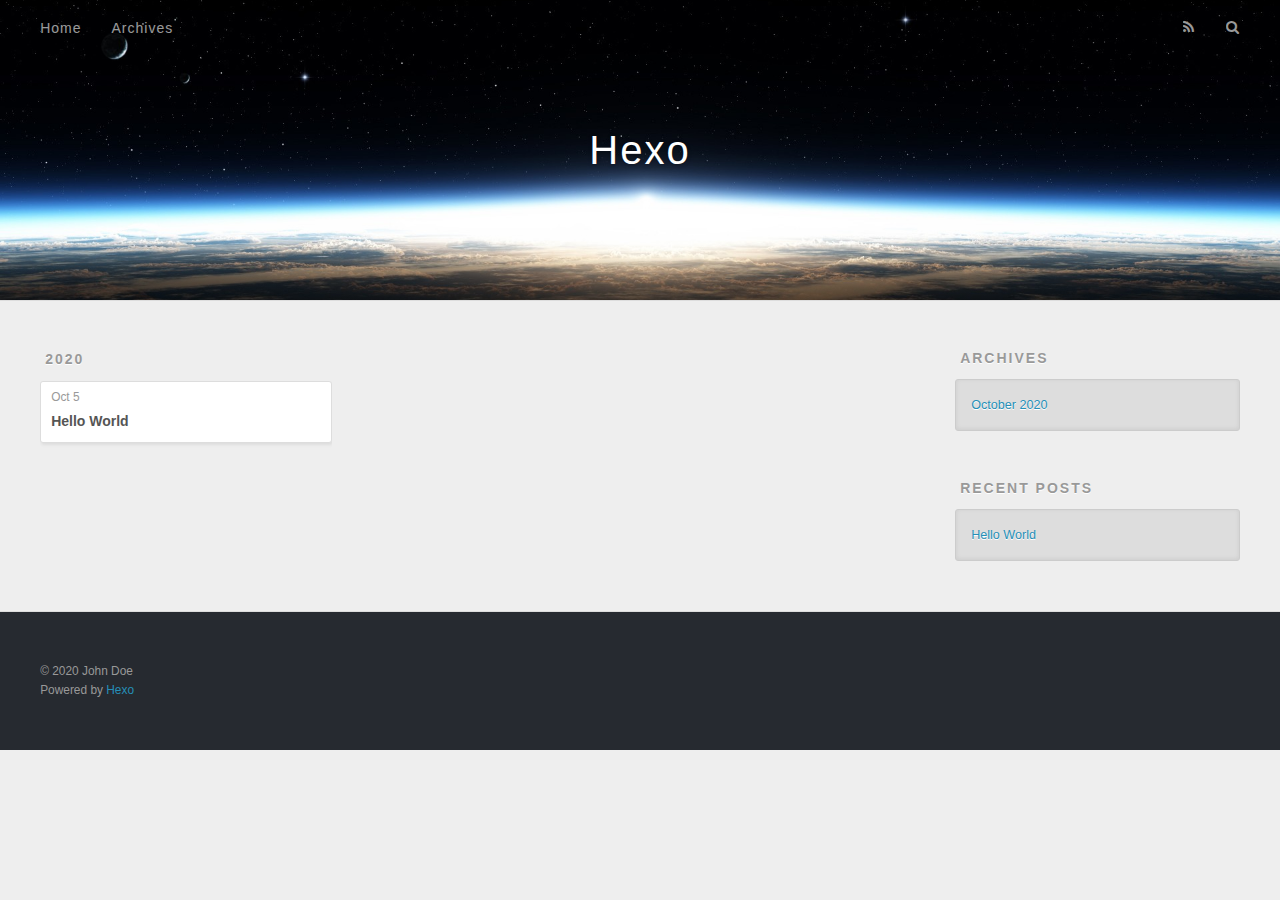
==== archives/index.html @ 37144e2f "Site updated: 2020-10-05 15:50:48" ====
<!DOCTYPE html>
<html>
<head>
  <meta charset="utf-8">
  

  
  <title>Archives | Hexo</title>
  <meta name="viewport" content="width=device-width, initial-scale=1, maximum-scale=1">
  <meta property="og:type" content="website">
<meta property="og:title" content="Hexo">
<meta property="og:url" content="http://example.com/archives/index.html">
<meta property="og:site_name" content="Hexo">
<meta property="og:locale" content="en_US">
<meta property="article:author" content="John Doe">
<meta name="twitter:card" content="summary">
  
    <link rel="alternate" href="/atom.xml" title="Hexo" type="application/atom+xml">
  
  
    <link rel="icon" href="/favicon.png">
  
  
    <link href="//fonts.googleapis.com/css?family=Source+Code+Pro" rel="stylesheet" type="text/css">
  
  
<link rel="stylesheet" href="/css/style.css">

<meta name="generator" content="Hexo 5.2.0"></head>

<body>
  <div id="container">
    <div id="wrap">
      <header id="header">
  <div id="banner"></div>
  <div id="header-outer" class="outer">
    <div id="header-title" class="inner">
      <h1 id="logo-wrap">
        <a href="/" id="logo">Hexo</a>
      </h1>
      
    </div>
    <div id="header-inner" class="inner">
      <nav id="main-nav">
        <a id="main-nav-toggle" class="nav-icon"></a>
        
          <a class="main-nav-link" href="/">Home</a>
        
          <a class="main-nav-link" href="/archives">Archives</a>
        
      </nav>
      <nav id="sub-nav">
        
          <a id="nav-rss-link" class="nav-icon" href="/atom.xml" title="RSS Feed"></a>
        
        <a id="nav-search-btn" class="nav-icon" title="Search"></a>
      </nav>
      <div id="search-form-wrap">
        <form action="//google.com/search" method="get" accept-charset="UTF-8" class="search-form"><input type="search" name="q" class="search-form-input" placeholder="Search"><button type="submit" class="search-form-submit">&#xF002;</button><input type="hidden" name="sitesearch" value="http://example.com"></form>
      </div>
    </div>
  </div>
</header>
      <div class="outer">
        <section id="main">
  
  
    
    
      
      
      <section class="archives-wrap">
        <div class="archive-year-wrap">
          <a href="/archives/2020" class="archive-year">2020</a>
        </div>
        <div class="archives">
    
    <article class="archive-article archive-type-post">
  <div class="archive-article-inner">
    <header class="archive-article-header">
      <a href="/2020/10/05/hello-world/" class="archive-article-date">
  <time datetime="2020-10-05T07:38:53.418Z" itemprop="datePublished">Oct 5</time>
</a>
      
  
    <h1 itemprop="name">
      <a class="archive-article-title" href="/2020/10/05/hello-world/">Hello World</a>
    </h1>
  

    </header>
  </div>
</article>
  
  
    </div></section>
  


</section>
        
          <aside id="sidebar">
  
    

  
    

  
    
  
    
  <div class="widget-wrap">
    <h3 class="widget-title">Archives</h3>
    <div class="widget">
      <ul class="archive-list"><li class="archive-list-item"><a class="archive-list-link" href="/archives/2020/10/">October 2020</a></li></ul>
    </div>
  </div>


  
    
  <div class="widget-wrap">
    <h3 class="widget-title">Recent Posts</h3>
    <div class="widget">
      <ul>
        
          <li>
            <a href="/2020/10/05/hello-world/">Hello World</a>
          </li>
        
      </ul>
    </div>
  </div>

  
</aside>
        
      </div>
      <footer id="footer">
  
  <div class="outer">
    <div id="footer-info" class="inner">
      &copy; 2020 John Doe<br>
      Powered by <a href="http://hexo.io/" target="_blank">Hexo</a>
    </div>
  </div>
</footer>
    </div>
    <nav id="mobile-nav">
  
    <a href="/" class="mobile-nav-link">Home</a>
  
    <a href="/archives" class="mobile-nav-link">Archives</a>
  
</nav>
    

<script src="//ajax.googleapis.com/ajax/libs/jquery/2.0.3/jquery.min.js"></script>


  
<link rel="stylesheet" href="/fancybox/jquery.fancybox.css">

  
<script src="/fancybox/jquery.fancybox.pack.js"></script>




<script src="/js/script.js"></script>




  </div>
</body>
</html>
---- css/style.css ----
body {
  width: 100%;
}
body:before,
body:after {
  content: "";
  display: table;
}
body:after {
  clear: both;
}
html,
body,
div,
span,
applet,
object,
iframe,
h1,
h2,
h3,
h4,
h5,
h6,
p,
blockquote,
pre,
a,
abbr,
acronym,
address,
big,
cite,
code,
del,
dfn,
em,
img,
ins,
kbd,
q,
s,
samp,
small,
strike,
strong,
sub,
sup,
tt,
var,
dl,
dt,
dd,
ol,
ul,
li,
fieldset,
form,
label,
legend,
table,
caption,
tbody,
tfoot,
thead,
tr,
th,
td {
  margin: 0;
  padding: 0;
  border: 0;
  outline: 0;
  font-weight: inherit;
  font-style: inherit;
  font-family: inherit;
  font-size: 100%;
  vertical-align: baseline;
}
body {
  line-height: 1;
  color: #000;
  background: #fff;
}
ol,
ul {
  list-style: none;
}
table {
  border-collapse: separate;
  border-spacing: 0;
  vertical-align: middle;
}
caption,
th,
td {
  text-align: left;
  font-weight: normal;
  vertical-align: middle;
}
a img {
  border: none;
}
input,
button {
  margin: 0;
  padding: 0;
}
input::-moz-focus-inner,
button::-moz-focus-inner {
  border: 0;
  padding: 0;
}
@font-face {
  font-family: FontAwesome;
  font-style: normal;
  font-weight: normal;
  src: url("fonts/fontawesome-webfont.eot?v=#4.0.3");
  src: url("fonts/fontawesome-webfont.eot?#iefix&v=#4.0.3") format("embedded-opentype"), url("fonts/fontawesome-webfont.woff?v=#4.0.3") format("woff"), url("fonts/fontawesome-webfont.ttf?v=#4.0.3") format("truetype"), url("fonts/fontawesome-webfont.svg#fontawesomeregular?v=#4.0.3") format("svg");
}
html,
body,
#container {
  height: 100%;
}
body {
  background: #eee;
  font: 14px -apple-system, BlinkMacSystemFont, "Segoe UI", "Roboto", "Oxygen", "Ubuntu", "Cantarell", "Fira Sans", "Droid Sans", "Helvetica Neue", sans-serif;
  -webkit-text-size-adjust: 100%;
}
.outer {
  max-width: 1220px;
  margin: 0 auto;
  padding: 0 20px;
}
.outer:before,
.outer:after {
  content: "";
  display: table;
}
.outer:after {
  clear: both;
}
.inner {
  display: inline;
  float: left;
  width: 98.33333333333333%;
  margin: 0 0.833333333333333%;
}
.left,
.alignleft {
  float: left;
}
.right,
.alignright {
  float: right;
}
.clear {
  clear: both;
}
#container {
  position: relative;
}
.mobile-nav-on {
  overflow: hidden;
}
#wrap {
  height: 100%;
  width: 100%;
  position: absolute;
  top: 0;
  left: 0;
  -webkit-transition: 0.2s ease-out;
  -moz-transition: 0.2s ease-out;
  -ms-transition: 0.2s ease-out;
  transition: 0.2s ease-out;
  z-index: 1;
  background: #eee;
}
.mobile-nav-on #wrap {
  left: 280px;
}
@media screen and (min-width: 768px) {
  #main {
    display: inline;
    float: left;
    width: 73.33333333333333%;
    margin: 0 0.833333333333333%;
  }
}
.article-date,
.article-category-link,
.archive-year,
.widget-title {
  text-decoration: none;
  text-transform: uppercase;
  letter-spacing: 2px;
  color: #999;
  margin-bottom: 1em;
  margin-left: 5px;
  line-height: 1em;
  text-shadow: 0 1px #fff;
  font-weight: bold;
}
.article-inner,
.archive-article-inner {
  background: #fff;
  -webkit-box-shadow: 1px 2px 3px #ddd;
  box-shadow: 1px 2px 3px #ddd;
  border: 1px solid #ddd;
  border-radius: 3px;
}
.article-entry h1,
.widget h1 {
  font-size: 2em;
}
.article-entry h2,
.widget h2 {
  font-size: 1.5em;
}
.article-entry h3,
.widget h3 {
  font-size: 1.3em;
}
.article-entry h4,
.widget h4 {
  font-size: 1.2em;
}
.article-entry h5,
.widget h5 {
  font-size: 1em;
}
.article-entry h6,
.widget h6 {
  font-size: 1em;
  color: #999;
}
.article-entry hr,
.widget hr {
  border: 1px dashed #ddd;
}
.article-entry strong,
.widget strong {
  font-weight: bold;
}
.article-entry em,
.widget em,
.article-entry cite,
.widget cite {
  font-style: italic;
}
.article-entry sup,
.widget sup,
.article-entry sub,
.widget sub {
  font-size: 0.75em;
  line-height: 0;
  position: relative;
  vertical-align: baseline;
}
.article-entry sup,
.widget sup {
  top: -0.5em;
}
.article-entry sub,
.widget sub {
  bottom: -0.2em;
}
.article-entry small,
.widget small {
  font-size: 0.85em;
}
.article-entry acronym,
.widget acronym,
.article-entry abbr,
.widget abbr {
  border-bottom: 1px dotted;
}
.article-entry ul,
.widget ul,
.article-entry ol,
.widget ol,
.article-entry dl,
.widget dl {
  margin: 0 20px;
  line-height: 1.6em;
}
.article-entry ul ul,
.widget ul ul,
.article-entry ol ul,
.widget ol ul,
.article-entry ul ol,
.widget ul ol,
.article-entry ol ol,
.widget ol ol {
  margin-top: 0;
  margin-bottom: 0;
}
.article-entry ul,
.widget ul {
  list-style: disc;
}
.article-entry ol,
.widget ol {
  list-style: decimal;
}
.article-entry dt,
.widget dt {
  font-weight: bold;
}
#header {
  height: 300px;
  position: relative;
  border-bottom: 1px solid #ddd;
}
#header:before,
#header:after {
  content: "";
  position: absolute;
  left: 0;
  right: 0;
  height: 40px;
}
#header:before {
  top: 0;
  background: -webkit-linear-gradient(rgba(0,0,0,0.2), transparent);
  background: -moz-linear-gradient(rgba(0,0,0,0.2), transparent);
  background: -ms-linear-gradient(rgba(0,0,0,0.2), transparent);
  background: linear-gradient(rgba(0,0,0,0.2), transparent);
}
#header:after {
  bottom: 0;
  background: -webkit-linear-gradient(transparent, rgba(0,0,0,0.2));
  background: -moz-linear-gradient(transparent, rgba(0,0,0,0.2));
  background: -ms-linear-gradient(transparent, rgba(0,0,0,0.2));
  background: linear-gradient(transparent, rgba(0,0,0,0.2));
}
#header-outer {
  height: 100%;
  position: relative;
}
#header-inner {
  position: relative;
  overflow: hidden;
}
#banner {
  position: absolute;
  top: 0;
  left: 0;
  width: 100%;
  height: 100%;
  background: url("images/banner.jpg") center #000;
  -webkit-background-size: cover;
  -moz-background-size: cover;
  background-size: cover;
  z-index: -1;
}
#header-title {
  text-align: center;
  height: 40px;
  position: absolute;
  top: 50%;
  left: 0;
  margin-top: -20px;
}
#logo,
#subtitle {
  text-decoration: none;
  color: #fff;
  font-weight: 300;
  text-shadow: 0 1px 4px rgba(0,0,0,0.3);
}
#logo {
  font-size: 40px;
  line-height: 40px;
  letter-spacing: 2px;
}
#subtitle {
  font-size: 16px;
  line-height: 16px;
  letter-spacing: 1px;
}
#subtitle-wrap {
  margin-top: 16px;
}
#main-nav {
  float: left;
  margin-left: -15px;
}
.nav-icon,
.main-nav-link {
  float: left;
  color: #fff;
  opacity: 0.6;
  text-decoration: none;
  text-shadow: 0 1px rgba(0,0,0,0.2);
  -webkit-transition: opacity 0.2s;
  -moz-transition: opacity 0.2s;
  -ms-transition: opacity 0.2s;
  transition: opacity 0.2s;
  display: block;
  padding: 20px 15px;
}
.nav-icon:hover,
.main-nav-link:hover {
  opacity: 1;
}
.nav-icon {
  font-family: FontAwesome;
  text-align: center;
  font-size: 14px;
  width: 14px;
  height: 14px;
  padding: 20px 15px;
  position: relative;
  cursor: pointer;
}
.main-nav-link {
  font-weight: 300;
  letter-spacing: 1px;
}
@media screen and (max-width: 479px) {
  .main-nav-link {
    display: none;
  }
}
#main-nav-toggle {
  display: none;
}
#main-nav-toggle:before {
  content: "\f0c9";
}
@media screen and (max-width: 479px) {
  #main-nav-toggle {
    display: block;
  }
}
#sub-nav {
  float: right;
  margin-right: -15px;
}
#nav-rss-link:before {
  content: "\f09e";
}
#nav-search-btn:before {
  content: "\f002";
}
#search-form-wrap {
  position: absolute;
  top: 15px;
  width: 150px;
  height: 30px;
  right: -150px;
  opacity: 0;
  -webkit-transition: 0.2s ease-out;
  -moz-transition: 0.2s ease-out;
  -ms-transition: 0.2s ease-out;
  transition: 0.2s ease-out;
}
#search-form-wrap.on {
  opacity: 1;
  right: 0;
}
@media screen and (max-width: 479px) {
  #search-form-wrap {
    width: 100%;
    right: -100%;
  }
}
.search-form {
  position: absolute;
  top: 0;
  left: 0;
  right: 0;
  background: #fff;
  padding: 5px 15px;
  border-radius: 15px;
  -webkit-box-shadow: 0 0 10px rgba(0,0,0,0.3);
  box-shadow: 0 0 10px rgba(0,0,0,0.3);
}
.search-form-input {
  border: none;
  background: none;
  color: #555;
  width: 100%;
  font: 13px -apple-system, BlinkMacSystemFont, "Segoe UI", "Roboto", "Oxygen", "Ubuntu", "Cantarell", "Fira Sans", "Droid Sans", "Helvetica Neue", sans-serif;
  outline: none;
}
.search-form-input::-webkit-search-results-decoration,
.search-form-input::-webkit-search-cancel-button {
  -webkit-appearance: none;
}
.search-form-submit {
  position: absolute;
  top: 50%;
  right: 10px;
  margin-top: -7px;
  font: 13px FontAwesome;
  border: none;
  background: none;
  color: #bbb;
  cursor: pointer;
}
.search-form-submit:hover,
.search-form-submit:focus {
  color: #777;
}
.article {
  margin: 50px 0;
}
.article-inner {
  overflow: hidden;
}
.article-meta:before,
.article-meta:after {
  content: "";
  display: table;
}
.article-meta:after {
  clear: both;
}
.article-date {
  float: left;
}
.article-category {
  float: left;
  line-height: 1em;
  color: #ccc;
  text-shadow: 0 1px #fff;
  margin-left: 8px;
}
.article-category:before {
  content: "\2022";
}
.article-category-link {
  margin: 0 12px 1em;
}
.article-header {
  padding: 20px 20px 0;
}
.article-title {
  text-decoration: none;
  font-size: 2em;
  font-weight: bold;
  color: #555;
  line-height: 1.1em;
  -webkit-transition: color 0.2s;
  -moz-transition: color 0.2s;
  -ms-transition: color 0.2s;
  transition: color 0.2s;
}
a.article-title:hover {
  color: #258fb8;
}
.article-entry {
  color: #555;
  padding: 0 20px;
}
.article-entry:before,
.article-entry:after {
  content: "";
  display: table;
}
.article-entry:after {
  clear: both;
}
.article-entry p,
.article-entry table {
  line-height: 1.6em;
  margin: 1.6em 0;
}
.article-entry h1,
.article-entry h2,
.article-entry h3,
.article-entry h4,
.article-entry h5,
.article-entry h6 {
  font-weight: bold;
}
.article-entry h1,
.article-entry h2,
.article-entry h3,
.article-entry h4,
.article-entry h5,
.article-entry h6 {
  line-height: 1.1em;
  margin: 1.1em 0;
}
.article-entry a {
  color: #258fb8;
  text-decoration: none;
}
.article-entry a:hover {
  text-decoration: underline;
}
.article-entry ul,
.article-entry ol,
.article-entry dl {
  margin-top: 1.6em;
  margin-bottom: 1.6em;
}
.article-entry img,
.article-entry video {
  max-width: 100%;
  height: auto;
  display: block;
  margin: auto;
}
.article-entry iframe {
  border: none;
}
.article-entry table {
  width: 100%;
  border-collapse: collapse;
  border-spacing: 0;
}
.article-entry th {
  font-weight: bold;
  border-bottom: 3px solid #ddd;
  padding-bottom: 0.5em;
}
.article-entry td {
  border-bottom: 1px solid #ddd;
  padding: 10px 0;
}
.article-entry blockquote {
  font-family: Georgia, "Times New Roman", serif;
  font-size: 1.4em;
  margin: 1.6em 20px;
  text-align: center;
}
.article-entry blockquote footer {
  font-size: 14px;
  margin: 1.6em 0;
  font-family: -apple-system, BlinkMacSystemFont, "Segoe UI", "Roboto", "Oxygen", "Ubuntu", "Cantarell", "Fira Sans", "Droid Sans", "Helvetica Neue", sans-serif;
}
.article-entry blockquote footer cite:before {
  content: "—";
  padding: 0 0.5em;
}
.article-entry .pullquote {
  text-align: left;
  width: 45%;
  margin: 0;
}
.article-entry .pullquote.left {
  margin-left: 0.5em;
  margin-right: 1em;
}
.article-entry .pullquote.right {
  margin-right: 0.5em;
  margin-left: 1em;
}
.article-entry .caption {
  color: #999;
  display: block;
  font-size: 0.9em;
  margin-top: 0.5em;
  position: relative;
  text-align: center;
}
.article-entry .video-container {
  position: relative;
  padding-top: 56.25%;
  height: 0;
  overflow: hidden;
}
.article-entry .video-container iframe,
.article-entry .video-container object,
.article-entry .video-container embed {
  position: absolute;
  top: 0;
  left: 0;
  width: 100%;
  height: 100%;
  margin-top: 0;
}
.article-more-link a {
  display: inline-block;
  line-height: 1em;
  padding: 6px 15px;
  border-radius: 15px;
  background: #eee;
  color: #999;
  text-shadow: 0 1px #fff;
  text-decoration: none;
}
.article-more-link a:hover {
  background: #258fb8;
  color: #fff;
  text-decoration: none;
  text-shadow: 0 1px #1e7293;
}
.article-footer {
  font-size: 0.85em;
  line-height: 1.6em;
  border-top: 1px solid #ddd;
  padding-top: 1.6em;
  margin: 0 20px 20px;
}
.article-footer:before,
.article-footer:after {
  content: "";
  display: table;
}
.article-footer:after {
  clear: both;
}
.article-footer a {
  color: #999;
  text-decoration: none;
}
.article-footer a:hover {
  color: #555;
}
.article-tag-list-item {
  float: left;
  margin-right: 10px;
}
.article-tag-list-link:before {
  content: "#";
}
.article-comment-link {
  float: right;
}
.article-comment-link:before {
  content: "\f075";
  font-family: FontAwesome;
  padding-right: 8px;
}
.article-share-link {
  cursor: pointer;
  float: right;
  margin-left: 20px;
}
.article-share-link:before {
  content: "\f064";
  font-family: FontAwesome;
  padding-right: 6px;
}
#article-nav {
  position: relative;
}
#article-nav:before,
#article-nav:after {
  content: "";
  display: table;
}
#article-nav:after {
  clear: both;
}
@media screen and (min-width: 768px) {
  #article-nav {
    margin: 50px 0;
  }
  #article-nav:before {
    width: 8px;
    height: 8px;
    position: absolute;
    top: 50%;
    left: 50%;
    margin-top: -4px;
    margin-left: -4px;
    content: "";
    border-radius: 50%;
    background: #ddd;
    -webkit-box-shadow: 0 1px 2px #fff;
    box-shadow: 0 1px 2px #fff;
  }
}
.article-nav-link-wrap {
  text-decoration: none;
  text-shadow: 0 1px #fff;
  color: #999;
  -webkit-box-sizing: border-box;
  -moz-box-sizing: border-box;
  box-sizing: border-box;
  margin-top: 50px;
  text-align: center;
  display: block;
}
.article-nav-link-wrap:hover {
  color: #555;
}
@media screen and (min-width: 768px) {
  .article-nav-link-wrap {
    width: 50%;
    margin-top: 0;
  }
}
@media screen and (min-width: 768px) {
  #article-nav-newer {
    float: left;
    text-align: right;
    padding-right: 20px;
  }
}
@media screen and (min-width: 768px) {
  #article-nav-older {
    float: right;
    text-align: left;
    padding-left: 20px;
  }
}
.article-nav-caption {
  text-transform: uppercase;
  letter-spacing: 2px;
  color: #ddd;
  line-height: 1em;
  font-weight: bold;
}
#article-nav-newer .article-nav-caption {
  margin-right: -2px;
}
.article-nav-title {
  font-size: 0.85em;
  line-height: 1.6em;
  margin-top: 0.5em;
}
.article-share-box {
  position: absolute;
  display: none;
  background: #fff;
  -webkit-box-shadow: 1px 2px 10px rgba(0,0,0,0.2);
  box-shadow: 1px 2px 10px rgba(0,0,0,0.2);
  border-radius: 3px;
  margin-left: -145px;
  overflow: hidden;
  z-index: 1;
}
.article-share-box.on {
  display: block;
}
.article-share-input {
  width: 100%;
  background: none;
  -webkit-box-sizing: border-box;
  -moz-box-sizing: border-box;
  box-sizing: border-box;
  font: 14px -apple-system, BlinkMacSystemFont, "Segoe UI", "Roboto", "Oxygen", "Ubuntu", "Cantarell", "Fira Sans", "Droid Sans", "Helvetica Neue", sans-serif;
  padding: 0 15px;
  color: #555;
  outline: none;
  border: 1px solid #ddd;
  border-radius: 3px 3px 0 0;
  height: 36px;
  line-height: 36px;
}
.article-share-links {
  background: #eee;
}
.article-share-links:before,
.article-share-links:after {
  content: "";
  display: table;
}
.article-share-links:after {
  clear: both;
}
.article-share-twitter,
.article-share-facebook,
.article-share-pinterest,
.article-share-google {
  width: 50px;
  height: 36px;
  display: block;
  float: left;
  position: relative;
  color: #999;
  text-shadow: 0 1px #fff;
}
.article-share-twitter:before,
.article-share-facebook:before,
.article-share-pinterest:before,
.article-share-google:before {
  font-size: 20px;
  font-family: FontAwesome;
  width: 20px;
  height: 20px;
  position: absolute;
  top: 50%;
  left: 50%;
  margin-top: -10px;
  margin-left: -10px;
  text-align: center;
}
.article-share-twitter:hover,
.article-share-facebook:hover,
.article-share-pinterest:hover,
.article-share-google:hover {
  color: #fff;
}
.article-share-twitter:before {
  content: "\f099";
}
.article-share-twitter:hover {
  background: #00aced;
  text-shadow: 0 1px #008abe;
}
.article-share-facebook:before {
  content: "\f09a";
}
.article-share-facebook:hover {
  background: #3b5998;
  text-shadow: 0 1px #2f477a;
}
.article-share-pinterest:before {
  content: "\f0d2";
}
.article-share-pinterest:hover {
  background: #cb2027;
  text-shadow: 0 1px #a21a1f;
}
.article-share-google:before {
  content: "\f0d5";
}
.article-share-google:hover {
  background: #dd4b39;
  text-shadow: 0 1px #be3221;
}
.article-gallery {
  background: #000;
  position: relative;
}
.article-gallery-photos {
  position: relative;
  overflow: hidden;
}
.article-gallery-img {
  display: none;
  max-width: 100%;
}
.article-gallery-img:first-child {
  display: block;
}
.article-gallery-img.loaded {
  position: absolute;
  display: block;
}
.article-gallery-img img {
  display: block;
  max-width: 100%;
  margin: 0 auto;
}
#comments {
  background: #fff;
  -webkit-box-shadow: 1px 2px 3px #ddd;
  box-shadow: 1px 2px 3px #ddd;
  padding: 20px;
  border: 1px solid #ddd;
  border-radius: 3px;
  margin: 50px 0;
}
#comments a {
  color: #258fb8;
}
.archives-wrap {
  margin: 50px 0;
}
.archives:before,
.archives:after {
  content: "";
  display: table;
}
.archives:after {
  clear: both;
}
.archive-year-wrap {
  margin-bottom: 1em;
}
.archives {
  -webkit-column-gap: 10px;
  -moz-column-gap: 10px;
  column-gap: 10px;
}
@media screen and (min-width: 480px) and (max-width: 767px) {
  .archives {
    -webkit-column-count: 2;
    -moz-column-count: 2;
    column-count: 2;
  }
}
@media screen and (min-width: 768px) {
  .archives {
    -webkit-column-count: 3;
    -moz-column-count: 3;
    column-count: 3;
  }
}
.archive-article {
  -webkit-column-break-inside: avoid;
  page-break-inside: avoid;
  overflow: hidden;
  break-inside: avoid-column;
}
.archive-article-inner {
  padding: 10px;
  margin-bottom: 15px;
}
.archive-article-title {
  text-decoration: none;
  font-weight: bold;
  color: #555;
  -webkit-transition: color 0.2s;
  -moz-transition: color 0.2s;
  -ms-transition: color 0.2s;
  transition: color 0.2s;
  line-height: 1.6em;
}
.archive-article-title:hover {
  color: #258fb8;
}
.archive-article-footer {
  margin-top: 1em;
}
.archive-article-date {
  color: #999;
  text-decoration: none;
  font-size: 0.85em;
  line-height: 1em;
  margin-bottom: 0.5em;
  display: block;
}
#page-nav {
  margin: 50px auto;
  background: #fff;
  -webkit-box-shadow: 1px 2px 3px #ddd;
  box-shadow: 1px 2px 3px #ddd;
  border: 1px solid #ddd;
  border-radius: 3px;
  text-align: center;
  color: #999;
  overflow: hidden;
}
#page-nav:before,
#page-nav:after {
  content: "";
  display: table;
}
#page-nav:after {
  clear: both;
}
#page-nav a,
#page-nav span {
  padding: 10px 20px;
  line-height: 1;
  height: 2ex;
}
#page-nav a {
  color: #999;
  text-decoration: none;
}
#page-nav a:hover {
  background: #999;
  color: #fff;
}
#page-nav .prev {
  float: left;
}
#page-nav .next {
  float: right;
}
#page-nav .page-number {
  display: inline-block;
}
@media screen and (max-width: 479px) {
  #page-nav .page-number {
    display: none;
  }
}
#page-nav .current {
  color: #555;
  font-weight: bold;
}
#page-nav .space {
  color: #ddd;
}
#footer {
  background: #262a30;
  padding: 50px 0;
  border-top: 1px solid #ddd;
  color: #999;
}
#footer a {
  color: #258fb8;
  text-decoration: none;
}
#footer a:hover {
  text-decoration: underline;
}
#footer-info {
  line-height: 1.6em;
  font-size: 0.85em;
}
.article-entry pre,
.article-entry .highlight {
  background: #2d2d2d;
  margin: 0 -20px;
  padding: 15px 20px;
  border-style: solid;
  border-color: #ddd;
  border-width: 1px 0;
  overflow: auto;
  color: #ccc;
  line-height: 22.400000000000002px;
}
.article-entry .highlight .gutter pre,
.article-entry .gist .gist-file .gist-data .line-numbers {
  color: #666;
  font-size: 0.85em;
}
.article-entry pre,
.article-entry code {
  font-family: "Source Code Pro", Consolas, Monaco, Menlo, Consolas, monospace;
}
.article-entry code {
  background: #eee;
  text-shadow: 0 1px #fff;
  padding: 0 0.3em;
}
.article-entry pre code {
  background: none;
  text-shadow: none;
  padding: 0;
}
.article-entry .highlight pre {
  border: none;
  margin: 0;
  padding: 0;
}
.article-entry .highlight table {
  margin: 0;
  width: auto;
}
.article-entry .highlight td {
  border: none;
  padding: 0;
}
.article-entry .highlight figcaption {
  font-size: 0.85em;
  color: #999;
  line-height: 1em;
  margin-bottom: 1em;
}
.article-entry .highlight figcaption:before,
.article-entry .highlight figcaption:after {
  content: "";
  display: table;
}
.article-entry .highlight figcaption:after {
  clear: both;
}
.article-entry .highlight figcaption a {
  float: right;
}
.article-entry .highlight .gutter pre {
  text-align: right;
  padding-right: 20px;
}
.article-entry .highlight .line {
  height: 22.400000000000002px;
}
.article-entry .highlight .line.marked {
  background: #515151;
}
.article-entry .gist {
  margin: 0 -20px;
  border-style: solid;
  border-color: #ddd;
  border-width: 1px 0;
  background: #2d2d2d;
  padding: 15px 20px 15px 0;
}
.article-entry .gist .gist-file {
  border: none;
  font-family: "Source Code Pro", Consolas, Monaco, Menlo, Consolas, monospace;
  margin: 0;
}
.article-entry .gist .gist-file .gist-data {
  background: none;
  border: none;
}
.article-entry .gist .gist-file .gist-data .line-numbers {
  background: none;
  border: none;
  padding: 0 20px 0 0;
}
.article-entry .gist .gist-file .gist-data .line-data {
  padding: 0 !important;
}
.article-entry .gist .gist-file .highlight {
  margin: 0;
  padding: 0;
  border: none;
}
.article-entry .gist .gist-file .gist-meta {
  background: #2d2d2d;
  color: #999;
  font: 0.85em -apple-system, BlinkMacSystemFont, "Segoe UI", "Roboto", "Oxygen", "Ubuntu", "Cantarell", "Fira Sans", "Droid Sans", "Helvetica Neue", sans-serif;
  text-shadow: 0 0;
  padding: 0;
  margin-top: 1em;
  margin-left: 20px;
}
.article-entry .gist .gist-file .gist-meta a {
  color: #258fb8;
  font-weight: normal;
}
.article-entry .gist .gist-file .gist-meta a:hover {
  text-decoration: underline;
}
pre .comment,
pre .title {
  color: #999;
}
pre .variable,
pre .attribute,
pre .tag,
pre .regexp,
pre .ruby .constant,
pre .xml .tag .title,
pre .xml .pi,
pre .xml .doctype,
pre .html .doctype,
pre .css .id,
pre .css .class,
pre .css .pseudo {
  color: #f2777a;
}
pre .number,
pre .preprocessor,
pre .built_in,
pre .literal,
pre .params,
pre .constant {
  color: #f99157;
}
pre .class,
pre .ruby .class .title,
pre .css .rules .attribute {
  color: #9c9;
}
pre .string,
pre .value,
pre .inheritance,
pre .header,
pre .ruby .symbol,
pre .xml .cdata {
  color: #9c9;
}
pre .css .hexcolor {
  color: #6cc;
}
pre .function,
pre .python .decorator,
pre .python .title,
pre .ruby .function .title,
pre .ruby .title .keyword,
pre .perl .sub,
pre .javascript .title,
pre .coffeescript .title {
  color: #69c;
}
pre .keyword,
pre .javascript .function {
  color: #c9c;
}
@media screen and (max-width: 479px) {
  #mobile-nav {
    position: absolute;
    top: 0;
    left: 0;
    width: 280px;
    height: 100%;
    background: #191919;
    border-right: 1px solid #fff;
  }
}
@media screen and (max-width: 479px) {
  .mobile-nav-link {
    display: block;
    color: #999;
    text-decoration: none;
    padding: 15px 20px;
    font-weight: bold;
  }
  .mobile-nav-link:hover {
    color: #fff;
  }
}
@media screen and (min-width: 768px) {
  #sidebar {
    display: inline;
    float: left;
    width: 23.333333333333332%;
    margin: 0 0.833333333333333%;
  }
}
.widget-wrap {
  margin: 50px 0;
}
.widget {
  color: #777;
  text-shadow: 0 1px #fff;
  background: #ddd;
  -webkit-box-shadow: 0 -1px 4px #ccc inset;
  box-shadow: 0 -1px 4px #ccc inset;
  border: 1px solid #ccc;
  padding: 15px;
  border-radius: 3px;
}
.widget a {
  color: #258fb8;
  text-decoration: none;
}
.widget a:hover {
  text-decoration: underline;
}
.widget ul ul,
.widget ol ul,
.widget dl ul,
.widget ul ol,
.widget ol ol,
.widget dl ol,
.widget ul dl,
.widget ol dl,
.widget dl dl {
  margin-left: 15px;
  list-style: disc;
}
.widget {
  line-height: 1.6em;
  word-wrap: break-word;
  font-size: 0.9em;
}
.widget ul,
.widget ol {
  list-style: none;
  margin: 0;
}
.widget ul ul,
.widget ol ul,
.widget ul ol,
.widget ol ol {
  margin: 0 20px;
}
.widget ul ul,
.widget ol ul {
  list-style: disc;
}
.widget ul ol,
.widget ol ol {
  list-style: decimal;
}
.category-list-count,
.tag-list-count,
.archive-list-count {
  padding-left: 5px;
  color: #999;
  font-size: 0.85em;
}
.category-list-count:before,
.tag-list-count:before,
.archive-list-count:before {
  content: "(";
}
.category-list-count:after,
.tag-list-count:after,
.archive-list-count:after {
  content: ")";
}
.tagcloud a {
  margin-right: 5px;
  display: inline-block;
}
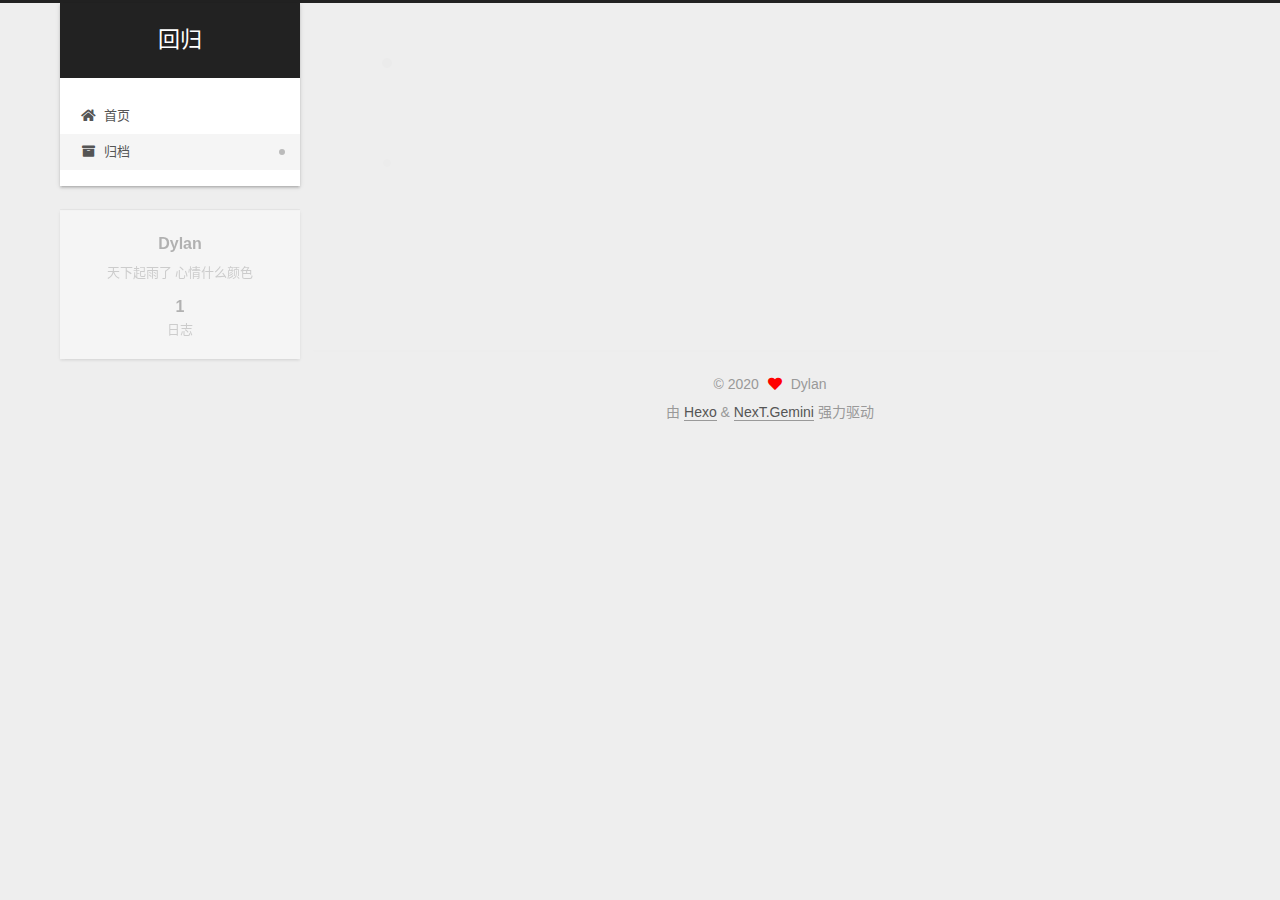
==== commit 4d407164: "Site updated: 2020-10-05 16:56:48" ====
--- a/archives/index.html
+++ b/archives/index.html
@@ -1,178 +1,342 @@
 <!DOCTYPE html>
-<html>
+<html lang="zh-CN">
 <head>
-  <meta charset="utf-8">
-  
-
-  
-  <title>Archives | Hexo</title>
-  <meta name="viewport" content="width=device-width, initial-scale=1, maximum-scale=1">
-  <meta property="og:type" content="website">
-<meta property="og:title" content="Hexo">
+  <meta charset="UTF-8">
+<meta name="viewport" content="width=device-width, initial-scale=1, maximum-scale=2">
+<meta name="theme-color" content="#222">
+<meta name="generator" content="Hexo 5.2.0">
+  <link rel="apple-touch-icon" sizes="180x180" href="/images/apple-touch-icon-next.png">
+  <link rel="icon" type="image/png" sizes="32x32" href="/images/favicon-32x32-next.png">
+  <link rel="icon" type="image/png" sizes="16x16" href="/images/favicon-16x16-next.png">
+  <link rel="mask-icon" href="/images/logo.svg" color="#222">
+
+<link rel="stylesheet" href="/css/main.css">
+
+
+<link rel="stylesheet" href="/lib/font-awesome/css/all.min.css">
+
+<script id="hexo-configurations">
+    var NexT = window.NexT || {};
+    var CONFIG = {"hostname":"example.com","root":"/","scheme":"Gemini","version":"7.8.0","exturl":false,"sidebar":{"position":"left","display":"post","padding":18,"offset":12,"onmobile":false},"copycode":{"enable":false,"show_result":false,"style":null},"back2top":{"enable":true,"sidebar":false,"scrollpercent":false},"bookmark":{"enable":false,"color":"#222","save":"auto"},"fancybox":false,"mediumzoom":false,"lazyload":false,"pangu":false,"comments":{"style":"tabs","active":null,"storage":true,"lazyload":false,"nav":null},"algolia":{"hits":{"per_page":10},"labels":{"input_placeholder":"Search for Posts","hits_empty":"We didn't find any results for the search: ${query}","hits_stats":"${hits} results found in ${time} ms"}},"localsearch":{"enable":false,"trigger":"auto","top_n_per_article":1,"unescape":false,"preload":false},"motion":{"enable":true,"async":false,"transition":{"post_block":"fadeIn","post_header":"slideDownIn","post_body":"slideDownIn","coll_header":"slideLeftIn","sidebar":"slideUpIn"}}};
+  </script>
+
+  <meta name="description" content="天下起雨了 心情什么颜色">
+<meta property="og:type" content="website">
+<meta property="og:title" content="回归">
 <meta property="og:url" content="http://example.com/archives/index.html">
-<meta property="og:site_name" content="Hexo">
-<meta property="og:locale" content="en_US">
-<meta property="article:author" content="John Doe">
+<meta property="og:site_name" content="回归">
+<meta property="og:description" content="天下起雨了 心情什么颜色">
+<meta property="og:locale" content="zh_CN">
+<meta property="article:author" content="Dylan">
 <meta name="twitter:card" content="summary">
-  
-    <link rel="alternate" href="/atom.xml" title="Hexo" type="application/atom+xml">
-  
-  
-    <link rel="icon" href="/favicon.png">
-  
-  
-    <link href="//fonts.googleapis.com/css?family=Source+Code+Pro" rel="stylesheet" type="text/css">
-  
-  
-<link rel="stylesheet" href="/css/style.css">
-
-<meta name="generator" content="Hexo 5.2.0"></head>
-
-<body>
-  <div id="container">
-    <div id="wrap">
-      <header id="header">
-  <div id="banner"></div>
-  <div id="header-outer" class="outer">
-    <div id="header-title" class="inner">
-      <h1 id="logo-wrap">
-        <a href="/" id="logo">Hexo</a>
-      </h1>
+
+<link rel="canonical" href="http://example.com/archives/">
+
+
+<script id="page-configurations">
+  // https://hexo.io/docs/variables.html
+  CONFIG.page = {
+    sidebar: "",
+    isHome : false,
+    isPost : false,
+    lang   : 'zh-CN'
+  };
+</script>
+
+  <title>归档 | 回归</title>
+  
+
+
+
+
+
+
+  <noscript>
+  <style>
+  .use-motion .brand,
+  .use-motion .menu-item,
+  .sidebar-inner,
+  .use-motion .post-block,
+  .use-motion .pagination,
+  .use-motion .comments,
+  .use-motion .post-header,
+  .use-motion .post-body,
+  .use-motion .collection-header { opacity: initial; }
+
+  .use-motion .site-title,
+  .use-motion .site-subtitle {
+    opacity: initial;
+    top: initial;
+  }
+
+  .use-motion .logo-line-before i { left: initial; }
+  .use-motion .logo-line-after i { right: initial; }
+  </style>
+</noscript>
+
+</head>
+
+<body itemscope itemtype="http://schema.org/WebPage">
+  <div class="container use-motion">
+    <div class="headband"></div>
+
+    <header class="header" itemscope itemtype="http://schema.org/WPHeader">
+      <div class="header-inner"><div class="site-brand-container">
+  <div class="site-nav-toggle">
+    <div class="toggle" aria-label="切换导航栏">
+      <span class="toggle-line toggle-line-first"></span>
+      <span class="toggle-line toggle-line-middle"></span>
+      <span class="toggle-line toggle-line-last"></span>
+    </div>
+  </div>
+
+  <div class="site-meta">
+
+    <a href="/" class="brand" rel="start">
+      <span class="logo-line-before"><i></i></span>
+      <h1 class="site-title">回归</h1>
+      <span class="logo-line-after"><i></i></span>
+    </a>
+  </div>
+
+  <div class="site-nav-right">
+    <div class="toggle popup-trigger">
+    </div>
+  </div>
+</div>
+
+
+
+
+<nav class="site-nav">
+  <ul id="menu" class="main-menu menu">
+        <li class="menu-item menu-item-home">
+
+    <a href="/" rel="section"><i class="fa fa-home fa-fw"></i>首页</a>
+
+  </li>
+        <li class="menu-item menu-item-archives">
+
+    <a href="/archives/" rel="section"><i class="fa fa-archive fa-fw"></i>归档</a>
+
+  </li>
+  </ul>
+</nav>
+
+
+
+
+</div>
+    </header>
+
+    
+  <div class="back-to-top">
+    <i class="fa fa-arrow-up"></i>
+    <span>0%</span>
+  </div>
+
+
+    <main class="main">
+      <div class="main-inner">
+        <div class="content-wrap">
+          
+
+          <div class="content archive">
+            
+
+  
+  
+  
+  <div class="post-block">
+    <div class="posts-collapse">
+      <div class="collection-title">
+        <span class="collection-header">嗯..! 目前共计 1 篇日志。 继续努力。</span>
+      </div>
+
       
-    </div>
-    <div id="header-inner" class="inner">
-      <nav id="main-nav">
-        <a id="main-nav-toggle" class="nav-icon"></a>
+    <div class="collection-year">
+      <span class="collection-header">2020</span>
+    </div>
+
+  <article itemscope itemtype="http://schema.org/Article">
+    <header class="post-header">
+
+      <div class="post-meta">
+        <time itemprop="dateCreated"
+              datetime="2020-10-05T15:38:53+08:00"
+              content="2020-10-05">
+          10-05
+        </time>
+      </div>
+
+      <div class="post-title">
+          <a class="post-title-link" href="/2020/10/05/hello-world/" itemprop="url">
+            <span itemprop="name">Hello World</span>
+          </a>
+      </div>
+
+    </header>
+  </article>
+
+
+    </div>
+  </div>
+  
+  
+  
+
+  
+
+
+
+          </div>
+          
+
+<script>
+  window.addEventListener('tabs:register', () => {
+    let { activeClass } = CONFIG.comments;
+    if (CONFIG.comments.storage) {
+      activeClass = localStorage.getItem('comments_active') || activeClass;
+    }
+    if (activeClass) {
+      let activeTab = document.querySelector(`a[href="#comment-${activeClass}"]`);
+      if (activeTab) {
+        activeTab.click();
+      }
+    }
+  });
+  if (CONFIG.comments.storage) {
+    window.addEventListener('tabs:click', event => {
+      if (!event.target.matches('.tabs-comment .tab-content .tab-pane')) return;
+      let commentClass = event.target.classList[1];
+      localStorage.setItem('comments_active', commentClass);
+    });
+  }
+</script>
+
+        </div>
+          
+  
+  <div class="toggle sidebar-toggle">
+    <span class="toggle-line toggle-line-first"></span>
+    <span class="toggle-line toggle-line-middle"></span>
+    <span class="toggle-line toggle-line-last"></span>
+  </div>
+
+  <aside class="sidebar">
+    <div class="sidebar-inner">
+
+      <ul class="sidebar-nav motion-element">
+        <li class="sidebar-nav-toc">
+          文章目录
+        </li>
+        <li class="sidebar-nav-overview">
+          站点概览
+        </li>
+      </ul>
+
+      <!--noindex-->
+      <div class="post-toc-wrap sidebar-panel">
+      </div>
+      <!--/noindex-->
+
+      <div class="site-overview-wrap sidebar-panel">
+        <div class="site-author motion-element" itemprop="author" itemscope itemtype="http://schema.org/Person">
+  <p class="site-author-name" itemprop="name">Dylan</p>
+  <div class="site-description" itemprop="description">天下起雨了 心情什么颜色</div>
+</div>
+<div class="site-state-wrap motion-element">
+  <nav class="site-state">
+      <div class="site-state-item site-state-posts">
+          <a href="/archives/">
         
-          <a class="main-nav-link" href="/">Home</a>
+          <span class="site-state-item-count">1</span>
+          <span class="site-state-item-name">日志</span>
+        </a>
+      </div>
+  </nav>
+</div>
+
+
+
+      </div>
+
+    </div>
+  </aside>
+  <div id="sidebar-dimmer"></div>
+
+
+      </div>
+    </main>
+
+    <footer class="footer">
+      <div class="footer-inner">
         
-          <a class="main-nav-link" href="/archives">Archives</a>
+
         
-      </nav>
-      <nav id="sub-nav">
+
+<div class="copyright">
+  
+  &copy; 
+  <span itemprop="copyrightYear">2020</span>
+  <span class="with-love">
+    <i class="fa fa-heart"></i>
+  </span>
+  <span class="author" itemprop="copyrightHolder">Dylan</span>
+</div>
+  <div class="powered-by">由 <a href="https://hexo.io/" class="theme-link" rel="noopener" target="_blank">Hexo</a> & <a href="https://theme-next.org/" class="theme-link" rel="noopener" target="_blank">NexT.Gemini</a> 强力驱动
+  </div>
+
         
-          <a id="nav-rss-link" class="nav-icon" href="/atom.xml" title="RSS Feed"></a>
-        
-        <a id="nav-search-btn" class="nav-icon" title="Search"></a>
-      </nav>
-      <div id="search-form-wrap">
-        <form action="//google.com/search" method="get" accept-charset="UTF-8" class="search-form"><input type="search" name="q" class="search-form-input" placeholder="Search"><button type="submit" class="search-form-submit">&#xF002;</button><input type="hidden" name="sitesearch" value="http://example.com"></form>
-      </div>
-    </div>
-  </div>
-</header>
-      <div class="outer">
-        <section id="main">
-  
-  
-    
-    
-      
-      
-      <section class="archives-wrap">
-        <div class="archive-year-wrap">
-          <a href="/archives/2020" class="archive-year">2020</a>
-        </div>
-        <div class="archives">
-    
-    <article class="archive-article archive-type-post">
-  <div class="archive-article-inner">
-    <header class="archive-article-header">
-      <a href="/2020/10/05/hello-world/" class="archive-article-date">
-  <time datetime="2020-10-05T07:38:53.418Z" itemprop="datePublished">Oct 5</time>
-</a>
-      
-  
-    <h1 itemprop="name">
-      <a class="archive-article-title" href="/2020/10/05/hello-world/">Hello World</a>
-    </h1>
-  
-
-    </header>
-  </div>
-</article>
-  
-  
-    </div></section>
-  
-
-
-</section>
-        
-          <aside id="sidebar">
-  
-    
-
-  
-    
-
-  
-    
-  
-    
-  <div class="widget-wrap">
-    <h3 class="widget-title">Archives</h3>
-    <div class="widget">
-      <ul class="archive-list"><li class="archive-list-item"><a class="archive-list-link" href="/archives/2020/10/">October 2020</a></li></ul>
-    </div>
-  </div>
-
-
-  
-    
-  <div class="widget-wrap">
-    <h3 class="widget-title">Recent Posts</h3>
-    <div class="widget">
-      <ul>
-        
-          <li>
-            <a href="/2020/10/05/hello-world/">Hello World</a>
-          </li>
-        
-      </ul>
-    </div>
-  </div>
-
-  
-</aside>
-        
-      </div>
-      <footer id="footer">
-  
-  <div class="outer">
-    <div id="footer-info" class="inner">
-      &copy; 2020 John Doe<br>
-      Powered by <a href="http://hexo.io/" target="_blank">Hexo</a>
-    </div>
-  </div>
-</footer>
-    </div>
-    <nav id="mobile-nav">
-  
-    <a href="/" class="mobile-nav-link">Home</a>
-  
-    <a href="/archives" class="mobile-nav-link">Archives</a>
-  
-</nav>
-    
-
-<script src="//ajax.googleapis.com/ajax/libs/jquery/2.0.3/jquery.min.js"></script>
-
-
-  
-<link rel="stylesheet" href="/fancybox/jquery.fancybox.css">
-
-  
-<script src="/fancybox/jquery.fancybox.pack.js"></script>
-
-
-
-
-<script src="/js/script.js"></script>
-
-
-
-
-  </div>
+
+
+
+
+
+
+
+
+      </div>
+    </footer>
+  </div>
+
+  
+  <script src="/lib/anime.min.js"></script>
+  <script src="/lib/velocity/velocity.min.js"></script>
+  <script src="/lib/velocity/velocity.ui.min.js"></script>
+
+<script src="/js/utils.js"></script>
+
+<script src="/js/motion.js"></script>
+
+
+<script src="/js/schemes/pisces.js"></script>
+
+
+<script src="/js/next-boot.js"></script>
+
+
+
+
+  
+
+
+
+
+
+
+
+
+
+
+
+
+
+
+
+  
+
+  
+
 </body>
-</html>+</html>
--- a/css/main.css
+++ b/css/main.css
@@ -0,0 +1,2565 @@
+:root {
+  --body-bg-color: #eee;
+  --content-bg-color: #fff;
+  --card-bg-color: #f5f5f5;
+  --text-color: #555;
+  --blockquote-color: #666;
+  --link-color: #555;
+  --link-hover-color: #222;
+  --brand-color: #fff;
+  --brand-hover-color: #fff;
+  --table-row-odd-bg-color: #f9f9f9;
+  --table-row-hover-bg-color: #f5f5f5;
+  --menu-item-bg-color: #f5f5f5;
+  --btn-default-bg: #fff;
+  --btn-default-color: #555;
+  --btn-default-border-color: #555;
+  --btn-default-hover-bg: #222;
+  --btn-default-hover-color: #fff;
+  --btn-default-hover-border-color: #222;
+}
+html {
+  line-height: 1.15; /* 1 */
+  -webkit-text-size-adjust: 100%; /* 2 */
+}
+body {
+  margin: 0;
+}
+main {
+  display: block;
+}
+h1 {
+  font-size: 2em;
+  margin: 0.67em 0;
+}
+hr {
+  box-sizing: content-box; /* 1 */
+  height: 0; /* 1 */
+  overflow: visible; /* 2 */
+}
+pre {
+  font-family: monospace, monospace; /* 1 */
+  font-size: 1em; /* 2 */
+}
+a {
+  background: transparent;
+}
+abbr[title] {
+  border-bottom: none; /* 1 */
+  text-decoration: underline; /* 2 */
+  text-decoration: underline dotted; /* 2 */
+}
+b,
+strong {
+  font-weight: bolder;
+}
+code,
+kbd,
+samp {
+  font-family: monospace, monospace; /* 1 */
+  font-size: 1em; /* 2 */
+}
+small {
+  font-size: 80%;
+}
+sub,
+sup {
+  font-size: 75%;
+  line-height: 0;
+  position: relative;
+  vertical-align: baseline;
+}
+sub {
+  bottom: -0.25em;
+}
+sup {
+  top: -0.5em;
+}
+img {
+  border-style: none;
+}
+button,
+input,
+optgroup,
+select,
+textarea {
+  font-family: inherit; /* 1 */
+  font-size: 100%; /* 1 */
+  line-height: 1.15; /* 1 */
+  margin: 0; /* 2 */
+}
+button,
+input {
+/* 1 */
+  overflow: visible;
+}
+button,
+select {
+/* 1 */
+  text-transform: none;
+}
+button,
+[type='button'],
+[type='reset'],
+[type='submit'] {
+  -webkit-appearance: button;
+}
+button::-moz-focus-inner,
+[type='button']::-moz-focus-inner,
+[type='reset']::-moz-focus-inner,
+[type='submit']::-moz-focus-inner {
+  border-style: none;
+  padding: 0;
+}
+button:-moz-focusring,
+[type='button']:-moz-focusring,
+[type='reset']:-moz-focusring,
+[type='submit']:-moz-focusring {
+  outline: 1px dotted ButtonText;
+}
+fieldset {
+  padding: 0.35em 0.75em 0.625em;
+}
+legend {
+  box-sizing: border-box; /* 1 */
+  color: inherit; /* 2 */
+  display: table; /* 1 */
+  max-width: 100%; /* 1 */
+  padding: 0; /* 3 */
+  white-space: normal; /* 1 */
+}
+progress {
+  vertical-align: baseline;
+}
+textarea {
+  overflow: auto;
+}
+[type='checkbox'],
+[type='radio'] {
+  box-sizing: border-box; /* 1 */
+  padding: 0; /* 2 */
+}
+[type='number']::-webkit-inner-spin-button,
+[type='number']::-webkit-outer-spin-button {
+  height: auto;
+}
+[type='search'] {
+  outline-offset: -2px; /* 2 */
+  -webkit-appearance: textfield; /* 1 */
+}
+[type='search']::-webkit-search-decoration {
+  -webkit-appearance: none;
+}
+::-webkit-file-upload-button {
+  font: inherit; /* 2 */
+  -webkit-appearance: button; /* 1 */
+}
+details {
+  display: block;
+}
+summary {
+  display: list-item;
+}
+template {
+  display: none;
+}
+[hidden] {
+  display: none;
+}
+::selection {
+  background: #262a30;
+  color: #eee;
+}
+html,
+body {
+  height: 100%;
+}
+body {
+  background: var(--body-bg-color);
+  color: var(--text-color);
+  font-family: 'Lato', "PingFang SC", "Microsoft YaHei", sans-serif;
+  font-size: 1em;
+  line-height: 2;
+}
+@media (max-width: 991px) {
+  body {
+    padding-left: 0 !important;
+    padding-right: 0 !important;
+  }
+}
+h1,
+h2,
+h3,
+h4,
+h5,
+h6 {
+  font-family: 'Lato', "PingFang SC", "Microsoft YaHei", sans-serif;
+  font-weight: bold;
+  line-height: 1.5;
+  margin: 20px 0 15px;
+}
+h1 {
+  font-size: 1.5em;
+}
+h2 {
+  font-size: 1.375em;
+}
+h3 {
+  font-size: 1.25em;
+}
+h4 {
+  font-size: 1.125em;
+}
+h5 {
+  font-size: 1em;
+}
+h6 {
+  font-size: 0.875em;
+}
+p {
+  margin: 0 0 20px 0;
+}
+a,
+span.exturl {
+  border-bottom: 1px solid #999;
+  color: var(--link-color);
+  outline: 0;
+  text-decoration: none;
+  overflow-wrap: break-word;
+  word-wrap: break-word;
+  cursor: pointer;
+}
+a:hover,
+span.exturl:hover {
+  border-bottom-color: var(--link-hover-color);
+  color: var(--link-hover-color);
+}
+iframe,
+img,
+video {
+  display: block;
+  margin-left: auto;
+  margin-right: auto;
+  max-width: 100%;
+}
+hr {
+  background-image: repeating-linear-gradient(-45deg, #ddd, #ddd 4px, transparent 4px, transparent 8px);
+  border: 0;
+  height: 3px;
+  margin: 40px 0;
+}
+blockquote {
+  border-left: 4px solid #ddd;
+  color: var(--blockquote-color);
+  margin: 0;
+  padding: 0 15px;
+}
+blockquote cite::before {
+  content: '-';
+  padding: 0 5px;
+}
+dt {
+  font-weight: bold;
+}
+dd {
+  margin: 0;
+  padding: 0;
+}
+kbd {
+  background-color: #f5f5f5;
+  background-image: linear-gradient(#eee, #fff, #eee);
+  border: 1px solid #ccc;
+  border-radius: 0.2em;
+  box-shadow: 0.1em 0.1em 0.2em rgba(0,0,0,0.1);
+  color: #555;
+  font-family: inherit;
+  padding: 0.1em 0.3em;
+  white-space: nowrap;
+}
+.table-container {
+  overflow: auto;
+}
+table {
+  border-collapse: collapse;
+  border-spacing: 0;
+  font-size: 0.875em;
+  margin: 0 0 20px 0;
+  width: 100%;
+}
+tbody tr:nth-of-type(odd) {
+  background: var(--table-row-odd-bg-color);
+}
+tbody tr:hover {
+  background: var(--table-row-hover-bg-color);
+}
+caption,
+th,
+td {
+  font-weight: normal;
+  padding: 8px;
+  vertical-align: middle;
+}
+th,
+td {
+  border: 1px solid #ddd;
+  border-bottom: 3px solid #ddd;
+}
+th {
+  font-weight: 700;
+  padding-bottom: 10px;
+}
+td {
+  border-bottom-width: 1px;
+}
+.btn {
+  background: var(--btn-default-bg);
+  border: 2px solid var(--btn-default-border-color);
+  border-radius: 2px;
+  color: var(--btn-default-color);
+  display: inline-block;
+  font-size: 0.875em;
+  line-height: 2;
+  padding: 0 20px;
+  text-decoration: none;
+  transition-property: background-color;
+  transition-delay: 0s;
+  transition-duration: 0.2s;
+  transition-timing-function: ease-in-out;
+}
+.btn:hover {
+  background: var(--btn-default-hover-bg);
+  border-color: var(--btn-default-hover-border-color);
+  color: var(--btn-default-hover-color);
+}
+.btn + .btn {
+  margin: 0 0 8px 8px;
+}
+.btn .fa-fw {
+  text-align: left;
+  width: 1.285714285714286em;
+}
+.toggle {
+  line-height: 0;
+}
+.toggle .toggle-line {
+  background: #fff;
+  display: inline-block;
+  height: 2px;
+  left: 0;
+  position: relative;
+  top: 0;
+  transition: all 0.4s;
+  vertical-align: top;
+  width: 100%;
+}
+.toggle .toggle-line:not(:first-child) {
+  margin-top: 3px;
+}
+.toggle.toggle-arrow .toggle-line-first {
+  left: 50%;
+  top: 2px;
+  transform: rotate(45deg);
+  width: 50%;
+}
+.toggle.toggle-arrow .toggle-line-middle {
+  left: 2px;
+  width: 90%;
+}
+.toggle.toggle-arrow .toggle-line-last {
+  left: 50%;
+  top: -2px;
+  transform: rotate(-45deg);
+  width: 50%;
+}
+.toggle.toggle-close .toggle-line-first {
+  transform: rotate(-45deg);
+  top: 5px;
+}
+.toggle.toggle-close .toggle-line-middle {
+  opacity: 0;
+}
+.toggle.toggle-close .toggle-line-last {
+  transform: rotate(45deg);
+  top: -5px;
+}
+.highlight,
+pre {
+  background: #f7f7f7;
+  color: #4d4d4c;
+  line-height: 1.6;
+  margin: 0 auto 20px;
+}
+pre,
+code {
+  font-family: consolas, Menlo, monospace, "PingFang SC", "Microsoft YaHei";
+}
+code {
+  background: #eee;
+  border-radius: 3px;
+  color: #555;
+  padding: 2px 4px;
+  overflow-wrap: break-word;
+  word-wrap: break-word;
+}
+.highlight *::selection {
+  background: #d6d6d6;
+}
+.highlight pre {
+  border: 0;
+  margin: 0;
+  padding: 10px 0;
+}
+.highlight table {
+  border: 0;
+  margin: 0;
+  width: auto;
+}
+.highlight td {
+  border: 0;
+  padding: 0;
+}
+.highlight figcaption {
+  background: #eff2f3;
+  color: #4d4d4c;
+  display: flex;
+  font-size: 0.875em;
+  justify-content: space-between;
+  line-height: 1.2;
+  padding: 0.5em;
+}
+.highlight figcaption a {
+  color: #4d4d4c;
+}
+.highlight figcaption a:hover {
+  border-bottom-color: #4d4d4c;
+}
+.highlight .gutter {
+  -moz-user-select: none;
+  -ms-user-select: none;
+  -webkit-user-select: none;
+  user-select: none;
+}
+.highlight .gutter pre {
+  background: #eff2f3;
+  color: #869194;
+  padding-left: 10px;
+  padding-right: 10px;
+  text-align: right;
+}
+.highlight .code pre {
+  background: #f7f7f7;
+  padding-left: 10px;
+  width: 100%;
+}
+.gist table {
+  width: auto;
+}
+.gist table td {
+  border: 0;
+}
+pre {
+  overflow: auto;
+  padding: 10px;
+}
+pre code {
+  background: none;
+  color: #4d4d4c;
+  font-size: 0.875em;
+  padding: 0;
+  text-shadow: none;
+}
+pre .deletion {
+  background: #fdd;
+}
+pre .addition {
+  background: #dfd;
+}
+pre .meta {
+  color: #eab700;
+  -moz-user-select: none;
+  -ms-user-select: none;
+  -webkit-user-select: none;
+  user-select: none;
+}
+pre .comment {
+  color: #8e908c;
+}
+pre .variable,
+pre .attribute,
+pre .tag,
+pre .name,
+pre .regexp,
+pre .ruby .constant,
+pre .xml .tag .title,
+pre .xml .pi,
+pre .xml .doctype,
+pre .html .doctype,
+pre .css .id,
+pre .css .class,
+pre .css .pseudo {
+  color: #c82829;
+}
+pre .number,
+pre .preprocessor,
+pre .built_in,
+pre .builtin-name,
+pre .literal,
+pre .params,
+pre .constant,
+pre .command {
+  color: #f5871f;
+}
+pre .ruby .class .title,
+pre .css .rules .attribute,
+pre .string,
+pre .symbol,
+pre .value,
+pre .inheritance,
+pre .header,
+pre .ruby .symbol,
+pre .xml .cdata,
+pre .special,
+pre .formula {
+  color: #718c00;
+}
+pre .title,
+pre .css .hexcolor {
+  color: #3e999f;
+}
+pre .function,
+pre .python .decorator,
+pre .python .title,
+pre .ruby .function .title,
+pre .ruby .title .keyword,
+pre .perl .sub,
+pre .javascript .title,
+pre .coffeescript .title {
+  color: #4271ae;
+}
+pre .keyword,
+pre .javascript .function {
+  color: #8959a8;
+}
+.blockquote-center {
+  border-left: none;
+  margin: 40px 0;
+  padding: 0;
+  position: relative;
+  text-align: center;
+}
+.blockquote-center .fa {
+  display: block;
+  opacity: 0.6;
+  position: absolute;
+  width: 100%;
+}
+.blockquote-center .fa-quote-left {
+  border-top: 1px solid #ccc;
+  text-align: left;
+  top: -20px;
+}
+.blockquote-center .fa-quote-right {
+  border-bottom: 1px solid #ccc;
+  text-align: right;
+  bottom: -20px;
+}
+.blockquote-center p,
+.blockquote-center div {
+  text-align: center;
+}
+.post-body .group-picture img {
+  margin: 0 auto;
+  padding: 0 3px;
+}
+.group-picture-row {
+  margin-bottom: 6px;
+  overflow: hidden;
+}
+.group-picture-column {
+  float: left;
+  margin-bottom: 10px;
+}
+.post-body .label {
+  color: #555;
+  display: inline;
+  padding: 0 2px;
+}
+.post-body .label.default {
+  background: #f0f0f0;
+}
+.post-body .label.primary {
+  background: #efe6f7;
+}
+.post-body .label.info {
+  background: #e5f2f8;
+}
+.post-body .label.success {
+  background: #e7f4e9;
+}
+.post-body .label.warning {
+  background: #fcf6e1;
+}
+.post-body .label.danger {
+  background: #fae8eb;
+}
+.post-body .tabs {
+  margin-bottom: 20px;
+}
+.post-body .tabs,
+.tabs-comment {
+  display: block;
+  padding-top: 10px;
+  position: relative;
+}
+.post-body .tabs ul.nav-tabs,
+.tabs-comment ul.nav-tabs {
+  display: flex;
+  flex-wrap: wrap;
+  margin: 0;
+  margin-bottom: -1px;
+  padding: 0;
+}
+@media (max-width: 413px) {
+  .post-body .tabs ul.nav-tabs,
+  .tabs-comment ul.nav-tabs {
+    display: block;
+    margin-bottom: 5px;
+  }
+}
+.post-body .tabs ul.nav-tabs li.tab,
+.tabs-comment ul.nav-tabs li.tab {
+  border-bottom: 1px solid #ddd;
+  border-left: 1px solid transparent;
+  border-right: 1px solid transparent;
+  border-top: 3px solid transparent;
+  flex-grow: 1;
+  list-style-type: none;
+  border-radius: 0 0 0 0;
+}
+@media (max-width: 413px) {
+  .post-body .tabs ul.nav-tabs li.tab,
+  .tabs-comment ul.nav-tabs li.tab {
+    border-bottom: 1px solid transparent;
+    border-left: 3px solid transparent;
+    border-right: 1px solid transparent;
+    border-top: 1px solid transparent;
+  }
+}
+@media (max-width: 413px) {
+  .post-body .tabs ul.nav-tabs li.tab,
+  .tabs-comment ul.nav-tabs li.tab {
+    border-radius: 0;
+  }
+}
+.post-body .tabs ul.nav-tabs li.tab a,
+.tabs-comment ul.nav-tabs li.tab a {
+  border-bottom: initial;
+  display: block;
+  line-height: 1.8;
+  outline: 0;
+  padding: 0.25em 0.75em;
+  text-align: center;
+  transition-delay: 0s;
+  transition-duration: 0.2s;
+  transition-timing-function: ease-out;
+}
+.post-body .tabs ul.nav-tabs li.tab a i,
+.tabs-comment ul.nav-tabs li.tab a i {
+  width: 1.285714285714286em;
+}
+.post-body .tabs ul.nav-tabs li.tab.active,
+.tabs-comment ul.nav-tabs li.tab.active {
+  border-bottom: 1px solid transparent;
+  border-left: 1px solid #ddd;
+  border-right: 1px solid #ddd;
+  border-top: 3px solid #fc6423;
+}
+@media (max-width: 413px) {
+  .post-body .tabs ul.nav-tabs li.tab.active,
+  .tabs-comment ul.nav-tabs li.tab.active {
+    border-bottom: 1px solid #ddd;
+    border-left: 3px solid #fc6423;
+    border-right: 1px solid #ddd;
+    border-top: 1px solid #ddd;
+  }
+}
+.post-body .tabs ul.nav-tabs li.tab.active a,
+.tabs-comment ul.nav-tabs li.tab.active a {
+  color: var(--link-color);
+  cursor: default;
+}
+.post-body .tabs .tab-content .tab-pane,
+.tabs-comment .tab-content .tab-pane {
+  border: 1px solid #ddd;
+  border-top: 0;
+  padding: 20px 20px 0 20px;
+  border-radius: 0;
+}
+.post-body .tabs .tab-content .tab-pane:not(.active),
+.tabs-comment .tab-content .tab-pane:not(.active) {
+  display: none;
+}
+.post-body .tabs .tab-content .tab-pane.active,
+.tabs-comment .tab-content .tab-pane.active {
+  display: block;
+}
+.post-body .tabs .tab-content .tab-pane.active:nth-of-type(1),
+.tabs-comment .tab-content .tab-pane.active:nth-of-type(1) {
+  border-radius: 0 0 0 0;
+}
+@media (max-width: 413px) {
+  .post-body .tabs .tab-content .tab-pane.active:nth-of-type(1),
+  .tabs-comment .tab-content .tab-pane.active:nth-of-type(1) {
+    border-radius: 0;
+  }
+}
+.post-body .note {
+  border-radius: 3px;
+  margin-bottom: 20px;
+  padding: 1em;
+  position: relative;
+  border: 1px solid #eee;
+  border-left-width: 5px;
+}
+.post-body .note h2,
+.post-body .note h3,
+.post-body .note h4,
+.post-body .note h5,
+.post-body .note h6 {
+  margin-top: 0;
+  border-bottom: initial;
+  margin-bottom: 0;
+  padding-top: 0;
+}
+.post-body .note p:first-child,
+.post-body .note ul:first-child,
+.post-body .note ol:first-child,
+.post-body .note table:first-child,
+.post-body .note pre:first-child,
+.post-body .note blockquote:first-child,
+.post-body .note img:first-child {
+  margin-top: 0;
+}
+.post-body .note p:last-child,
+.post-body .note ul:last-child,
+.post-body .note ol:last-child,
+.post-body .note table:last-child,
+.post-body .note pre:last-child,
+.post-body .note blockquote:last-child,
+.post-body .note img:last-child {
+  margin-bottom: 0;
+}
+.post-body .note.default {
+  border-left-color: #777;
+}
+.post-body .note.default h2,
+.post-body .note.default h3,
+.post-body .note.default h4,
+.post-body .note.default h5,
+.post-body .note.default h6 {
+  color: #777;
+}
+.post-body .note.primary {
+  border-left-color: #6f42c1;
+}
+.post-body .note.primary h2,
+.post-body .note.primary h3,
+.post-body .note.primary h4,
+.post-body .note.primary h5,
+.post-body .note.primary h6 {
+  color: #6f42c1;
+}
+.post-body .note.info {
+  border-left-color: #428bca;
+}
+.post-body .note.info h2,
+.post-body .note.info h3,
+.post-body .note.info h4,
+.post-body .note.info h5,
+.post-body .note.info h6 {
+  color: #428bca;
+}
+.post-body .note.success {
+  border-left-color: #5cb85c;
+}
+.post-body .note.success h2,
+.post-body .note.success h3,
+.post-body .note.success h4,
+.post-body .note.success h5,
+.post-body .note.success h6 {
+  color: #5cb85c;
+}
+.post-body .note.warning {
+  border-left-color: #f0ad4e;
+}
+.post-body .note.warning h2,
+.post-body .note.warning h3,
+.post-body .note.warning h4,
+.post-body .note.warning h5,
+.post-body .note.warning h6 {
+  color: #f0ad4e;
+}
+.post-body .note.danger {
+  border-left-color: #d9534f;
+}
+.post-body .note.danger h2,
+.post-body .note.danger h3,
+.post-body .note.danger h4,
+.post-body .note.danger h5,
+.post-body .note.danger h6 {
+  color: #d9534f;
+}
+.pagination .prev,
+.pagination .next,
+.pagination .page-number,
+.pagination .space {
+  display: inline-block;
+  margin: 0 10px;
+  padding: 0 11px;
+  position: relative;
+  top: -1px;
+}
+@media (max-width: 767px) {
+  .pagination .prev,
+  .pagination .next,
+  .pagination .page-number,
+  .pagination .space {
+    margin: 0 5px;
+  }
+}
+.pagination {
+  border-top: 1px solid #eee;
+  margin: 120px 0 0;
+  text-align: center;
+}
+.pagination .prev,
+.pagination .next,
+.pagination .page-number {
+  border-bottom: 0;
+  border-top: 1px solid #eee;
+  transition-property: border-color;
+  transition-delay: 0s;
+  transition-duration: 0.2s;
+  transition-timing-function: ease-in-out;
+}
+.pagination .prev:hover,
+.pagination .next:hover,
+.pagination .page-number:hover {
+  border-top-color: #222;
+}
+.pagination .space {
+  margin: 0;
+  padding: 0;
+}
+.pagination .prev {
+  margin-left: 0;
+}
+.pagination .next {
+  margin-right: 0;
+}
+.pagination .page-number.current {
+  background: #ccc;
+  border-top-color: #ccc;
+  color: #fff;
+}
+@media (max-width: 767px) {
+  .pagination {
+    border-top: none;
+  }
+  .pagination .prev,
+  .pagination .next,
+  .pagination .page-number {
+    border-bottom: 1px solid #eee;
+    border-top: 0;
+    margin-bottom: 10px;
+    padding: 0 10px;
+  }
+  .pagination .prev:hover,
+  .pagination .next:hover,
+  .pagination .page-number:hover {
+    border-bottom-color: #222;
+  }
+}
+.comments {
+  margin-top: 60px;
+  overflow: hidden;
+}
+.comment-button-group {
+  display: flex;
+  flex-wrap: wrap-reverse;
+  justify-content: center;
+  margin: 1em 0;
+}
+.comment-button-group .comment-button {
+  margin: 0.1em 0.2em;
+}
+.comment-button-group .comment-button.active {
+  background: var(--btn-default-hover-bg);
+  border-color: var(--btn-default-hover-border-color);
+  color: var(--btn-default-hover-color);
+}
+.comment-position {
+  display: none;
+}
+.comment-position.active {
+  display: block;
+}
+.tabs-comment {
+  background: var(--content-bg-color);
+  margin-top: 4em;
+  padding-top: 0;
+}
+.tabs-comment .comments {
+  border: 0;
+  box-shadow: none;
+  margin-top: 0;
+  padding-top: 0;
+}
+.container {
+  min-height: 100%;
+  position: relative;
+}
+.main-inner {
+  margin: 0 auto;
+  width: calc(100% - 20px);
+}
+@media (min-width: 1200px) {
+  .main-inner {
+    width: 1160px;
+  }
+}
+@media (min-width: 1600px) {
+  .main-inner {
+    width: 73%;
+  }
+}
+@media (max-width: 767px) {
+  .content-wrap {
+    padding: 0 20px;
+  }
+}
+.header {
+  background: transparent;
+}
+.header-inner {
+  margin: 0 auto;
+  width: calc(100% - 20px);
+}
+@media (min-width: 1200px) {
+  .header-inner {
+    width: 1160px;
+  }
+}
+@media (min-width: 1600px) {
+  .header-inner {
+    width: 73%;
+  }
+}
+.site-brand-container {
+  display: flex;
+  flex-shrink: 0;
+  padding: 0 10px;
+}
+.headband {
+  background: #222;
+  height: 3px;
+}
+.site-meta {
+  flex-grow: 1;
+  text-align: center;
+}
+@media (max-width: 767px) {
+  .site-meta {
+    text-align: center;
+  }
+}
+.brand {
+  border-bottom: none;
+  color: var(--brand-color);
+  display: inline-block;
+  line-height: 1.375em;
+  padding: 0 40px;
+  position: relative;
+}
+.brand:hover {
+  color: var(--brand-hover-color);
+}
+.site-title {
+  font-family: 'Lato', "PingFang SC", "Microsoft YaHei", sans-serif;
+  font-size: 1.375em;
+  font-weight: normal;
+  margin: 0;
+}
+.site-subtitle {
+  color: #ddd;
+  font-size: 0.8125em;
+  margin: 10px 0;
+}
+.use-motion .brand {
+  opacity: 0;
+}
+.use-motion .site-title,
+.use-motion .site-subtitle,
+.use-motion .custom-logo-image {
+  opacity: 0;
+  position: relative;
+  top: -10px;
+}
+.site-nav-toggle,
+.site-nav-right {
+  display: none;
+}
+@media (max-width: 767px) {
+  .site-nav-toggle,
+  .site-nav-right {
+    display: flex;
+    flex-direction: column;
+    justify-content: center;
+  }
+}
+.site-nav-toggle .toggle,
+.site-nav-right .toggle {
+  color: var(--text-color);
+  padding: 10px;
+  width: 22px;
+}
+.site-nav-toggle .toggle .toggle-line,
+.site-nav-right .toggle .toggle-line {
+  background: var(--text-color);
+  border-radius: 1px;
+}
+.site-nav {
+  display: block;
+}
+@media (max-width: 767px) {
+  .site-nav {
+    clear: both;
+    display: none;
+  }
+}
+.site-nav.site-nav-on {
+  display: block;
+}
+.menu {
+  margin-top: 20px;
+  padding-left: 0;
+  text-align: center;
+}
+.menu-item {
+  display: inline-block;
+  list-style: none;
+  margin: 0 10px;
+}
+@media (max-width: 767px) {
+  .menu-item {
+    display: block;
+    margin-top: 10px;
+  }
+  .menu-item.menu-item-search {
+    display: none;
+  }
+}
+.menu-item a,
+.menu-item span.exturl {
+  border-bottom: 0;
+  display: block;
+  font-size: 0.8125em;
+  transition-property: border-color;
+  transition-delay: 0s;
+  transition-duration: 0.2s;
+  transition-timing-function: ease-in-out;
+}
+@media (hover: none) {
+  .menu-item a:hover,
+  .menu-item span.exturl:hover {
+    border-bottom-color: transparent !important;
+  }
+}
+.menu-item .fa,
+.menu-item .fab,
+.menu-item .far,
+.menu-item .fas {
+  margin-right: 8px;
+}
+.menu-item .badge {
+  display: inline-block;
+  font-weight: bold;
+  line-height: 1;
+  margin-left: 0.35em;
+  margin-top: 0.35em;
+  text-align: center;
+  white-space: nowrap;
+}
+@media (max-width: 767px) {
+  .menu-item .badge {
+    float: right;
+    margin-left: 0;
+  }
+}
+.menu-item-active a,
+.menu .menu-item a:hover,
+.menu .menu-item span.exturl:hover {
+  background: var(--menu-item-bg-color);
+}
+.use-motion .menu-item {
+  opacity: 0;
+}
+.sidebar {
+  background: #222;
+  bottom: 0;
+  box-shadow: inset 0 2px 6px #000;
+  position: fixed;
+  top: 0;
+}
+@media (max-width: 991px) {
+  .sidebar {
+    display: none;
+  }
+}
+.sidebar-inner {
+  color: #999;
+  padding: 18px 10px;
+  text-align: center;
+}
+.cc-license {
+  margin-top: 10px;
+  text-align: center;
+}
+.cc-license .cc-opacity {
+  border-bottom: none;
+  opacity: 0.7;
+}
+.cc-license .cc-opacity:hover {
+  opacity: 0.9;
+}
+.cc-license img {
+  display: inline-block;
+}
+.site-author-image {
+  border: 1px solid #eee;
+  display: block;
+  margin: 0 auto;
+  max-width: 120px;
+  padding: 2px;
+}
+.site-author-name {
+  color: var(--text-color);
+  font-weight: 600;
+  margin: 0;
+  text-align: center;
+}
+.site-description {
+  color: #999;
+  font-size: 0.8125em;
+  margin-top: 0;
+  text-align: center;
+}
+.links-of-author {
+  margin-top: 15px;
+}
+.links-of-author a,
+.links-of-author span.exturl {
+  border-bottom-color: #555;
+  display: inline-block;
+  font-size: 0.8125em;
+  margin-bottom: 10px;
+  margin-right: 10px;
+  vertical-align: middle;
+}
+.links-of-author a::before,
+.links-of-author span.exturl::before {
+  background: #1f4fff;
+  border-radius: 50%;
+  content: ' ';
+  display: inline-block;
+  height: 4px;
+  margin-right: 3px;
+  vertical-align: middle;
+  width: 4px;
+}
+.sidebar-button {
+  margin-top: 15px;
+}
+.sidebar-button a {
+  border: 1px solid #fc6423;
+  border-radius: 4px;
+  color: #fc6423;
+  display: inline-block;
+  padding: 0 15px;
+}
+.sidebar-button a .fa,
+.sidebar-button a .fab,
+.sidebar-button a .far,
+.sidebar-button a .fas {
+  margin-right: 5px;
+}
+.sidebar-button a:hover {
+  background: #fc6423;
+  border: 1px solid #fc6423;
+  color: #fff;
+}
+.sidebar-button a:hover .fa,
+.sidebar-button a:hover .fab,
+.sidebar-button a:hover .far,
+.sidebar-button a:hover .fas {
+  color: #fff;
+}
+.links-of-blogroll {
+  font-size: 0.8125em;
+  margin-top: 10px;
+}
+.links-of-blogroll-title {
+  font-size: 0.875em;
+  font-weight: 600;
+  margin-top: 0;
+}
+.links-of-blogroll-list {
+  list-style: none;
+  margin: 0;
+  padding: 0;
+}
+#sidebar-dimmer {
+  display: none;
+}
+@media (max-width: 767px) {
+  #sidebar-dimmer {
+    background: #000;
+    display: block;
+    height: 100%;
+    left: 100%;
+    opacity: 0;
+    position: fixed;
+    top: 0;
+    width: 100%;
+    z-index: 1100;
+  }
+  .sidebar-active + #sidebar-dimmer {
+    opacity: 0.7;
+    transform: translateX(-100%);
+    transition: opacity 0.5s;
+  }
+}
+.sidebar-nav {
+  margin: 0;
+  padding-bottom: 20px;
+  padding-left: 0;
+}
+.sidebar-nav li {
+  border-bottom: 1px solid transparent;
+  color: var(--text-color);
+  cursor: pointer;
+  display: inline-block;
+  font-size: 0.875em;
+}
+.sidebar-nav li.sidebar-nav-overview {
+  margin-left: 10px;
+}
+.sidebar-nav li:hover {
+  color: #fc6423;
+}
+.sidebar-nav .sidebar-nav-active {
+  border-bottom-color: #fc6423;
+  color: #fc6423;
+}
+.sidebar-nav .sidebar-nav-active:hover {
+  color: #fc6423;
+}
+.sidebar-panel {
+  display: none;
+  overflow-x: hidden;
+  overflow-y: auto;
+}
+.sidebar-panel-active {
+  display: block;
+}
+.sidebar-toggle {
+  background: #222;
+  bottom: 45px;
+  cursor: pointer;
+  height: 14px;
+  left: 30px;
+  padding: 5px;
+  position: fixed;
+  width: 14px;
+  z-index: 1300;
+}
+@media (max-width: 991px) {
+  .sidebar-toggle {
+    left: 20px;
+    opacity: 0.8;
+    display: none;
+  }
+}
+.sidebar-toggle:hover .toggle-line {
+  background: #fc6423;
+}
+.post-toc {
+  font-size: 0.875em;
+}
+.post-toc ol {
+  list-style: none;
+  margin: 0;
+  padding: 0 2px 5px 10px;
+  text-align: left;
+}
+.post-toc ol > ol {
+  padding-left: 0;
+}
+.post-toc ol a {
+  transition-property: all;
+  transition-delay: 0s;
+  transition-duration: 0.2s;
+  transition-timing-function: ease-in-out;
+}
+.post-toc .nav-item {
+  line-height: 1.8;
+  overflow: hidden;
+  text-overflow: ellipsis;
+  white-space: nowrap;
+}
+.post-toc .nav .nav-child {
+  display: none;
+}
+.post-toc .nav .active > .nav-child {
+  display: block;
+}
+.post-toc .nav .active-current > .nav-child {
+  display: block;
+}
+.post-toc .nav .active-current > .nav-child > .nav-item {
+  display: block;
+}
+.post-toc .nav .active > a {
+  border-bottom-color: #fc6423;
+  color: #fc6423;
+}
+.post-toc .nav .active-current > a {
+  color: #fc6423;
+}
+.post-toc .nav .active-current > a:hover {
+  color: #fc6423;
+}
+.site-state {
+  display: flex;
+  justify-content: center;
+  line-height: 1.4;
+  margin-top: 10px;
+  overflow: hidden;
+  text-align: center;
+  white-space: nowrap;
+}
+.site-state-item {
+  padding: 0 15px;
+}
+.site-state-item:not(:first-child) {
+  border-left: 1px solid #eee;
+}
+.site-state-item a {
+  border-bottom: none;
+}
+.site-state-item-count {
+  display: block;
+  font-size: 1em;
+  font-weight: 600;
+  text-align: center;
+}
+.site-state-item-name {
+  color: #999;
+  font-size: 0.8125em;
+}
+.footer {
+  color: #999;
+  font-size: 0.875em;
+  padding: 20px 0;
+}
+.footer.footer-fixed {
+  bottom: 0;
+  left: 0;
+  position: absolute;
+  right: 0;
+}
+.footer-inner {
+  box-sizing: border-box;
+  margin: 0 auto;
+  text-align: center;
+  width: calc(100% - 20px);
+}
+@media (min-width: 1200px) {
+  .footer-inner {
+    width: 1160px;
+  }
+}
+@media (min-width: 1600px) {
+  .footer-inner {
+    width: 73%;
+  }
+}
+.languages {
+  display: inline-block;
+  font-size: 1.125em;
+  position: relative;
+}
+.languages .lang-select-label span {
+  margin: 0 0.5em;
+}
+.languages .lang-select {
+  height: 100%;
+  left: 0;
+  opacity: 0;
+  position: absolute;
+  top: 0;
+  width: 100%;
+}
+.with-love {
+  color: #ff0000;
+  display: inline-block;
+  margin: 0 5px;
+}
+.powered-by,
+.theme-info {
+  display: inline-block;
+}
+@-moz-keyframes iconAnimate {
+  0%, 100% {
+    transform: scale(1);
+  }
+  10%, 30% {
+    transform: scale(0.9);
+  }
+  20%, 40%, 60%, 80% {
+    transform: scale(1.1);
+  }
+  50%, 70% {
+    transform: scale(1.1);
+  }
+}
+@-webkit-keyframes iconAnimate {
+  0%, 100% {
+    transform: scale(1);
+  }
+  10%, 30% {
+    transform: scale(0.9);
+  }
+  20%, 40%, 60%, 80% {
+    transform: scale(1.1);
+  }
+  50%, 70% {
+    transform: scale(1.1);
+  }
+}
+@-o-keyframes iconAnimate {
+  0%, 100% {
+    transform: scale(1);
+  }
+  10%, 30% {
+    transform: scale(0.9);
+  }
+  20%, 40%, 60%, 80% {
+    transform: scale(1.1);
+  }
+  50%, 70% {
+    transform: scale(1.1);
+  }
+}
+@keyframes iconAnimate {
+  0%, 100% {
+    transform: scale(1);
+  }
+  10%, 30% {
+    transform: scale(0.9);
+  }
+  20%, 40%, 60%, 80% {
+    transform: scale(1.1);
+  }
+  50%, 70% {
+    transform: scale(1.1);
+  }
+}
+.back-to-top {
+  font-size: 12px;
+  text-align: center;
+  transition-delay: 0s;
+  transition-duration: 0.2s;
+  transition-timing-function: ease-in-out;
+}
+.back-to-top {
+  background: #222;
+  bottom: -100px;
+  box-sizing: border-box;
+  color: #fff;
+  cursor: pointer;
+  left: 30px;
+  opacity: 0.6;
+  padding: 0 6px;
+  position: fixed;
+  transition-property: bottom;
+  z-index: 1300;
+  width: 24px;
+}
+.back-to-top span {
+  display: none;
+}
+.back-to-top:hover {
+  color: #fc6423;
+}
+.back-to-top.back-to-top-on {
+  bottom: 30px;
+}
+@media (max-width: 991px) {
+  .back-to-top {
+    left: 20px;
+    opacity: 0.8;
+  }
+}
+.post-body {
+  font-family: 'Lato', "PingFang SC", "Microsoft YaHei", sans-serif;
+  overflow-wrap: break-word;
+  word-wrap: break-word;
+}
+@media (min-width: 1200px) {
+  .post-body {
+    font-size: 1.125em;
+  }
+}
+.post-body .exturl .fa {
+  font-size: 0.875em;
+  margin-left: 4px;
+}
+.post-body .image-caption,
+.post-body .figure .caption {
+  color: #999;
+  font-size: 0.875em;
+  font-weight: bold;
+  line-height: 1;
+  margin: -20px auto 15px;
+  text-align: center;
+}
+.post-sticky-flag {
+  display: inline-block;
+  transform: rotate(30deg);
+}
+.post-button {
+  margin-top: 40px;
+  text-align: center;
+}
+.use-motion .post-block,
+.use-motion .pagination,
+.use-motion .comments {
+  opacity: 0;
+}
+.use-motion .post-header {
+  opacity: 0;
+}
+.use-motion .post-body {
+  opacity: 0;
+}
+.use-motion .collection-header {
+  opacity: 0;
+}
+.posts-collapse {
+  margin-left: 35px;
+  position: relative;
+}
+@media (max-width: 767px) {
+  .posts-collapse {
+    margin-left: 0px;
+    margin-right: 0px;
+  }
+}
+.posts-collapse .collection-title {
+  font-size: 1.125em;
+  position: relative;
+}
+.posts-collapse .collection-title::before {
+  background: #999;
+  border: 1px solid #fff;
+  border-radius: 50%;
+  content: ' ';
+  height: 10px;
+  left: 0;
+  margin-left: -6px;
+  margin-top: -4px;
+  position: absolute;
+  top: 50%;
+  width: 10px;
+}
+.posts-collapse .collection-year {
+  font-size: 1.5em;
+  font-weight: bold;
+  margin: 60px 0;
+  position: relative;
+}
+.posts-collapse .collection-year::before {
+  background: #bbb;
+  border-radius: 50%;
+  content: ' ';
+  height: 8px;
+  left: 0;
+  margin-left: -4px;
+  margin-top: -4px;
+  position: absolute;
+  top: 50%;
+  width: 8px;
+}
+.posts-collapse .collection-header {
+  display: block;
+  margin: 0 0 0 20px;
+}
+.posts-collapse .collection-header small {
+  color: #bbb;
+  margin-left: 5px;
+}
+.posts-collapse .post-header {
+  border-bottom: 1px dashed #ccc;
+  margin: 30px 0;
+  padding-left: 15px;
+  position: relative;
+  transition-property: border;
+  transition-delay: 0s;
+  transition-duration: 0.2s;
+  transition-timing-function: ease-in-out;
+}
+.posts-collapse .post-header::before {
+  background: #bbb;
+  border: 1px solid #fff;
+  border-radius: 50%;
+  content: ' ';
+  height: 6px;
+  left: 0;
+  margin-left: -4px;
+  position: absolute;
+  top: 0.75em;
+  transition-property: background;
+  width: 6px;
+  transition-delay: 0s;
+  transition-duration: 0.2s;
+  transition-timing-function: ease-in-out;
+}
+.posts-collapse .post-header:hover {
+  border-bottom-color: #666;
+}
+.posts-collapse .post-header:hover::before {
+  background: #222;
+}
+.posts-collapse .post-meta {
+  display: inline;
+  font-size: 0.75em;
+  margin-right: 10px;
+}
+.posts-collapse .post-title {
+  display: inline;
+}
+.posts-collapse .post-title a,
+.posts-collapse .post-title span.exturl {
+  border-bottom: none;
+  color: var(--link-color);
+}
+.posts-collapse .post-title .fa-external-link-alt {
+  font-size: 0.875em;
+  margin-left: 5px;
+}
+.posts-collapse::before {
+  background: #f5f5f5;
+  content: ' ';
+  height: 100%;
+  left: 0;
+  margin-left: -2px;
+  position: absolute;
+  top: 1.25em;
+  width: 4px;
+}
+.post-eof {
+  background: #ccc;
+  height: 1px;
+  margin: 80px auto 60px;
+  text-align: center;
+  width: 8%;
+}
+.post-block:last-of-type .post-eof {
+  display: none;
+}
+.content {
+  padding-top: 40px;
+}
+@media (min-width: 992px) {
+  .post-body {
+    text-align: justify;
+  }
+}
+@media (max-width: 991px) {
+  .post-body {
+    text-align: justify;
+  }
+}
+.post-body h1,
+.post-body h2,
+.post-body h3,
+.post-body h4,
+.post-body h5,
+.post-body h6 {
+  padding-top: 10px;
+}
+.post-body h1 .header-anchor,
+.post-body h2 .header-anchor,
+.post-body h3 .header-anchor,
+.post-body h4 .header-anchor,
+.post-body h5 .header-anchor,
+.post-body h6 .header-anchor {
+  border-bottom-style: none;
+  color: #ccc;
+  float: right;
+  margin-left: 10px;
+  visibility: hidden;
+}
+.post-body h1 .header-anchor:hover,
+.post-body h2 .header-anchor:hover,
+.post-body h3 .header-anchor:hover,
+.post-body h4 .header-anchor:hover,
+.post-body h5 .header-anchor:hover,
+.post-body h6 .header-anchor:hover {
+  color: inherit;
+}
+.post-body h1:hover .header-anchor,
+.post-body h2:hover .header-anchor,
+.post-body h3:hover .header-anchor,
+.post-body h4:hover .header-anchor,
+.post-body h5:hover .header-anchor,
+.post-body h6:hover .header-anchor {
+  visibility: visible;
+}
+.post-body iframe,
+.post-body img,
+.post-body video {
+  margin-bottom: 20px;
+}
+.post-body .video-container {
+  height: 0;
+  margin-bottom: 20px;
+  overflow: hidden;
+  padding-top: 75%;
+  position: relative;
+  width: 100%;
+}
+.post-body .video-container iframe,
+.post-body .video-container object,
+.post-body .video-container embed {
+  height: 100%;
+  left: 0;
+  margin: 0;
+  position: absolute;
+  top: 0;
+  width: 100%;
+}
+.post-gallery {
+  align-items: center;
+  display: grid;
+  grid-gap: 10px;
+  grid-template-columns: 1fr 1fr 1fr;
+  margin-bottom: 20px;
+}
+@media (max-width: 767px) {
+  .post-gallery {
+    grid-template-columns: 1fr 1fr;
+  }
+}
+.post-gallery a {
+  border: 0;
+}
+.post-gallery img {
+  margin: 0;
+}
+.posts-expand .post-header {
+  font-size: 1.125em;
+}
+.posts-expand .post-title {
+  font-size: 1.5em;
+  font-weight: normal;
+  margin: initial;
+  text-align: center;
+  overflow-wrap: break-word;
+  word-wrap: break-word;
+}
+.posts-expand .post-title-link {
+  border-bottom: none;
+  color: var(--link-color);
+  display: inline-block;
+  position: relative;
+  vertical-align: top;
+}
+.posts-expand .post-title-link::before {
+  background: var(--link-color);
+  bottom: 0;
+  content: '';
+  height: 2px;
+  left: 0;
+  position: absolute;
+  transform: scaleX(0);
+  visibility: hidden;
+  width: 100%;
+  transition-delay: 0s;
+  transition-duration: 0.2s;
+  transition-timing-function: ease-in-out;
+}
+.posts-expand .post-title-link:hover::before {
+  transform: scaleX(1);
+  visibility: visible;
+}
+.posts-expand .post-title-link .fa-external-link-alt {
+  font-size: 0.875em;
+  margin-left: 5px;
+}
+.posts-expand .post-meta {
+  color: #999;
+  font-family: 'Lato', "PingFang SC", "Microsoft YaHei", sans-serif;
+  font-size: 0.75em;
+  margin: 3px 0 60px 0;
+  text-align: center;
+}
+.posts-expand .post-meta .post-description {
+  font-size: 0.875em;
+  margin-top: 2px;
+}
+.posts-expand .post-meta time {
+  border-bottom: 1px dashed #999;
+  cursor: pointer;
+}
+.post-meta .post-meta-item + .post-meta-item::before {
+  content: '|';
+  margin: 0 0.5em;
+}
+.post-meta-divider {
+  margin: 0 0.5em;
+}
+.post-meta-item-icon {
+  margin-right: 3px;
+}
+@media (max-width: 991px) {
+  .post-meta-item-icon {
+    display: inline-block;
+  }
+}
+@media (max-width: 991px) {
+  .post-meta-item-text {
+    display: none;
+  }
+}
+.post-nav {
+  border-top: 1px solid #eee;
+  display: flex;
+  justify-content: space-between;
+  margin-top: 15px;
+  padding: 10px 5px 0;
+}
+.post-nav-item {
+  flex: 1;
+}
+.post-nav-item a {
+  border-bottom: none;
+  display: block;
+  font-size: 0.875em;
+  line-height: 1.6;
+  position: relative;
+}
+.post-nav-item a:active {
+  top: 2px;
+}
+.post-nav-item .fa {
+  font-size: 0.75em;
+}
+.post-nav-item:first-child {
+  margin-right: 15px;
+}
+.post-nav-item:first-child .fa {
+  margin-right: 5px;
+}
+.post-nav-item:last-child {
+  margin-left: 15px;
+  text-align: right;
+}
+.post-nav-item:last-child .fa {
+  margin-left: 5px;
+}
+.rtl.post-body p,
+.rtl.post-body a,
+.rtl.post-body h1,
+.rtl.post-body h2,
+.rtl.post-body h3,
+.rtl.post-body h4,
+.rtl.post-body h5,
+.rtl.post-body h6,
+.rtl.post-body li,
+.rtl.post-body ul,
+.rtl.post-body ol {
+  direction: rtl;
+  font-family: UKIJ Ekran;
+}
+.rtl.post-title {
+  font-family: UKIJ Ekran;
+}
+.post-tags {
+  margin-top: 40px;
+  text-align: center;
+}
+.post-tags a {
+  display: inline-block;
+  font-size: 0.8125em;
+}
+.post-tags a:not(:last-child) {
+  margin-right: 10px;
+}
+.post-widgets {
+  border-top: 1px solid #eee;
+  margin-top: 15px;
+  text-align: center;
+}
+.wp_rating {
+  height: 20px;
+  line-height: 20px;
+  margin-top: 10px;
+  padding-top: 6px;
+  text-align: center;
+}
+.social-like {
+  display: flex;
+  font-size: 0.875em;
+  justify-content: center;
+  text-align: center;
+}
+.reward-container {
+  margin: 20px auto;
+  padding: 10px 0;
+  text-align: center;
+  width: 90%;
+}
+.reward-container button {
+  background: transparent;
+  border: 1px solid #fc6423;
+  border-radius: 0;
+  color: #fc6423;
+  cursor: pointer;
+  line-height: 2;
+  outline: 0;
+  padding: 0 15px;
+  vertical-align: text-top;
+}
+.reward-container button:hover {
+  background: #fc6423;
+  border: 1px solid transparent;
+  color: #fa9366;
+}
+#qr {
+  padding-top: 20px;
+}
+#qr a {
+  border: 0;
+}
+#qr img {
+  display: inline-block;
+  margin: 0.8em 2em 0 2em;
+  max-width: 100%;
+  width: 180px;
+}
+#qr p {
+  text-align: center;
+}
+.category-all-page .category-all-title {
+  text-align: center;
+}
+.category-all-page .category-all {
+  margin-top: 20px;
+}
+.category-all-page .category-list {
+  list-style: none;
+  margin: 0;
+  padding: 0;
+}
+.category-all-page .category-list-item {
+  margin: 5px 10px;
+}
+.category-all-page .category-list-count {
+  color: #bbb;
+}
+.category-all-page .category-list-count::before {
+  content: ' (';
+  display: inline;
+}
+.category-all-page .category-list-count::after {
+  content: ') ';
+  display: inline;
+}
+.category-all-page .category-list-child {
+  padding-left: 10px;
+}
+.event-list {
+  padding: 0;
+}
+.event-list hr {
+  background: #222;
+  margin: 20px 0 45px 0;
+}
+.event-list hr::after {
+  background: #222;
+  color: #fff;
+  content: 'NOW';
+  display: inline-block;
+  font-weight: bold;
+  padding: 0 5px;
+  text-align: right;
+}
+.event-list .event {
+  background: #222;
+  margin: 20px 0;
+  min-height: 40px;
+  padding: 15px 0 15px 10px;
+}
+.event-list .event .event-summary {
+  color: #fff;
+  margin: 0;
+  padding-bottom: 3px;
+}
+.event-list .event .event-summary::before {
+  animation: dot-flash 1s alternate infinite ease-in-out;
+  color: #fff;
+  content: '\f111';
+  display: inline-block;
+  font-size: 10px;
+  margin-right: 25px;
+  vertical-align: middle;
+  font-family: 'Font Awesome 5 Free';
+  font-weight: 900;
+}
+.event-list .event .event-relative-time {
+  color: #bbb;
+  display: inline-block;
+  font-size: 12px;
+  font-weight: normal;
+  padding-left: 12px;
+}
+.event-list .event .event-details {
+  color: #fff;
+  display: block;
+  line-height: 18px;
+  margin-left: 56px;
+  padding-bottom: 6px;
+  padding-top: 3px;
+  text-indent: -24px;
+}
+.event-list .event .event-details::before {
+  color: #fff;
+  display: inline-block;
+  margin-right: 9px;
+  text-align: center;
+  text-indent: 0;
+  width: 14px;
+  font-family: 'Font Awesome 5 Free';
+  font-weight: 900;
+}
+.event-list .event .event-details.event-location::before {
+  content: '\f041';
+}
+.event-list .event .event-details.event-duration::before {
+  content: '\f017';
+}
+.event-list .event-past {
+  background: #f5f5f5;
+}
+.event-list .event-past .event-summary,
+.event-list .event-past .event-details {
+  color: #bbb;
+  opacity: 0.9;
+}
+.event-list .event-past .event-summary::before,
+.event-list .event-past .event-details::before {
+  animation: none;
+  color: #bbb;
+}
+@-moz-keyframes dot-flash {
+  from {
+    opacity: 1;
+    transform: scale(1);
+  }
+  to {
+    opacity: 0;
+    transform: scale(0.8);
+  }
+}
+@-webkit-keyframes dot-flash {
+  from {
+    opacity: 1;
+    transform: scale(1);
+  }
+  to {
+    opacity: 0;
+    transform: scale(0.8);
+  }
+}
+@-o-keyframes dot-flash {
+  from {
+    opacity: 1;
+    transform: scale(1);
+  }
+  to {
+    opacity: 0;
+    transform: scale(0.8);
+  }
+}
+@keyframes dot-flash {
+  from {
+    opacity: 1;
+    transform: scale(1);
+  }
+  to {
+    opacity: 0;
+    transform: scale(0.8);
+  }
+}
+ul.breadcrumb {
+  font-size: 0.75em;
+  list-style: none;
+  margin: 1em 0;
+  padding: 0 2em;
+  text-align: center;
+}
+ul.breadcrumb li {
+  display: inline;
+}
+ul.breadcrumb li + li::before {
+  content: '/\00a0';
+  font-weight: normal;
+  padding: 0.5em;
+}
+ul.breadcrumb li + li:last-child {
+  font-weight: bold;
+}
+.tag-cloud {
+  text-align: center;
+}
+.tag-cloud a {
+  display: inline-block;
+  margin: 10px;
+}
+.tag-cloud a:hover {
+  color: var(--link-hover-color) !important;
+}
+.header {
+  margin: 0 auto;
+  position: relative;
+  width: calc(100% - 20px);
+}
+@media (min-width: 1200px) {
+  .header {
+    width: 1160px;
+  }
+}
+@media (min-width: 1600px) {
+  .header {
+    width: 73%;
+  }
+}
+@media (max-width: 991px) {
+  .header {
+    width: auto;
+  }
+}
+.header-inner {
+  background: var(--content-bg-color);
+  border-radius: initial;
+  box-shadow: 0 2px 2px 0 rgba(0,0,0,0.12), 0 3px 1px -2px rgba(0,0,0,0.06), 0 1px 5px 0 rgba(0,0,0,0.12);
+  overflow: hidden;
+  padding: 0;
+  position: absolute;
+  top: 0;
+  width: 240px;
+}
+@media (min-width: 1200px) {
+  .header-inner {
+    width: 240px;
+  }
+}
+@media (max-width: 991px) {
+  .header-inner {
+    border-radius: initial;
+    position: relative;
+    width: auto;
+  }
+}
+.main-inner {
+  align-items: flex-start;
+  display: flex;
+  justify-content: space-between;
+  flex-direction: row-reverse;
+}
+@media (max-width: 991px) {
+  .main-inner {
+    width: auto;
+  }
+}
+.content-wrap {
+  background: var(--content-bg-color);
+  border-radius: initial;
+  box-shadow: 0 2px 2px 0 rgba(0,0,0,0.12), 0 3px 1px -2px rgba(0,0,0,0.06), 0 1px 5px 0 rgba(0,0,0,0.12);
+  box-sizing: border-box;
+  padding: 40px;
+  width: calc(100% - 252px);
+}
+@media (max-width: 991px) {
+  .content-wrap {
+    border-radius: initial;
+    padding: 20px;
+    width: 100%;
+  }
+}
+.footer-inner {
+  padding-left: 260px;
+}
+.back-to-top {
+  left: auto;
+  right: 30px;
+}
+@media (max-width: 991px) {
+  .back-to-top {
+    right: 20px;
+  }
+}
+@media (max-width: 991px) {
+  .footer-inner {
+    padding-left: 0;
+    padding-right: 0;
+    width: auto;
+  }
+}
+.site-brand-container {
+  background: #222;
+}
+@media (max-width: 991px) {
+  .site-brand-container {
+    box-shadow: 0 0 16px rgba(0,0,0,0.5);
+  }
+}
+.site-meta {
+  padding: 20px 0;
+}
+.brand {
+  padding: 0;
+}
+.site-subtitle {
+  margin: 10px 10px 0;
+}
+.custom-logo-image {
+  margin-top: 20px;
+}
+@media (max-width: 991px) {
+  .custom-logo-image {
+    display: none;
+  }
+}
+@media (min-width: 768px) and (max-width: 991px) {
+  .site-nav-toggle,
+  .site-nav-right {
+    display: flex;
+    flex-direction: column;
+    justify-content: center;
+  }
+}
+.site-nav-toggle .toggle,
+.site-nav-right .toggle {
+  color: #fff;
+}
+.site-nav-toggle .toggle .toggle-line,
+.site-nav-right .toggle .toggle-line {
+  background: #fff;
+}
+@media (min-width: 768px) and (max-width: 991px) {
+  .site-nav {
+    display: none;
+  }
+}
+.menu .menu-item {
+  display: block;
+  margin: 0;
+}
+.menu .menu-item a,
+.menu .menu-item span.exturl {
+  padding: 5px 20px;
+  position: relative;
+  text-align: left;
+  transition-property: background-color;
+}
+@media (max-width: 991px) {
+  .menu .menu-item.menu-item-search {
+    display: none;
+  }
+}
+.menu .menu-item .badge {
+  background: #ccc;
+  border-radius: 10px;
+  color: #fff;
+  float: right;
+  padding: 2px 5px;
+  text-shadow: 1px 1px 0 rgba(0,0,0,0.1);
+  vertical-align: middle;
+}
+.main-menu .menu-item-active a::after {
+  background: #bbb;
+  border-radius: 50%;
+  content: ' ';
+  height: 6px;
+  margin-top: -3px;
+  position: absolute;
+  right: 15px;
+  top: 50%;
+  width: 6px;
+}
+.sub-menu {
+  background: var(--content-bg-color);
+  border-bottom: 1px solid #ddd;
+  margin: 0;
+  padding: 6px 0;
+}
+.sub-menu .menu-item {
+  display: inline-block;
+}
+.sub-menu .menu-item a,
+.sub-menu .menu-item span.exturl {
+  background: transparent;
+  margin: 5px 10px;
+  padding: initial;
+}
+.sub-menu .menu-item a:hover,
+.sub-menu .menu-item span.exturl:hover {
+  background: transparent;
+  color: #fc6423;
+}
+.sub-menu .menu-item-active a {
+  border-bottom-color: #fc6423;
+  color: #fc6423;
+}
+.sub-menu .menu-item-active a:hover {
+  border-bottom-color: #fc6423;
+}
+.sidebar {
+  background: var(--body-bg-color);
+  box-shadow: none;
+  margin-top: 100%;
+  position: static;
+  width: 240px;
+}
+@media (max-width: 991px) {
+  .sidebar {
+    display: none;
+  }
+}
+.sidebar-toggle {
+  display: none;
+}
+.sidebar-inner {
+  background: var(--content-bg-color);
+  border-radius: initial;
+  box-shadow: 0 2px 2px 0 rgba(0,0,0,0.12), 0 3px 1px -2px rgba(0,0,0,0.06), 0 1px 5px 0 rgba(0,0,0,0.12), 0 -1px 0.5px 0 rgba(0,0,0,0.09);
+  box-sizing: border-box;
+  color: var(--text-color);
+  width: 240px;
+  opacity: 0;
+}
+.sidebar-inner.affix {
+  position: fixed;
+  top: 12px;
+}
+.sidebar-inner.affix-bottom {
+  position: absolute;
+}
+.site-state-item {
+  padding: 0 10px;
+}
+.sidebar-button {
+  border-bottom: 1px dotted #ccc;
+  border-top: 1px dotted #ccc;
+  margin-top: 10px;
+  text-align: center;
+}
+.sidebar-button a {
+  border: 0;
+  color: #fc6423;
+  display: block;
+}
+.sidebar-button a:hover {
+  background: none;
+  border: 0;
+  color: #e34603;
+}
+.sidebar-button a:hover .fa,
+.sidebar-button a:hover .fab,
+.sidebar-button a:hover .far,
+.sidebar-button a:hover .fas {
+  color: #e34603;
+}
+.links-of-author {
+  display: flex;
+  flex-wrap: wrap;
+  margin-top: 10px;
+  justify-content: center;
+}
+.links-of-author-item {
+  margin: 5px 0 0;
+  width: 50%;
+}
+.links-of-author-item a,
+.links-of-author-item span.exturl {
+  box-sizing: border-box;
+  display: inline-block;
+  margin-bottom: 0;
+  margin-right: 0;
+  max-width: 216px;
+  overflow: hidden;
+  padding: 0 5px;
+  text-overflow: ellipsis;
+  white-space: nowrap;
+}
+.links-of-author-item a,
+.links-of-author-item span.exturl {
+  border-bottom: none;
+  display: block;
+  text-decoration: none;
+}
+.links-of-author-item a::before,
+.links-of-author-item span.exturl::before {
+  display: none;
+}
+.links-of-author-item a:hover,
+.links-of-author-item span.exturl:hover {
+  background: var(--body-bg-color);
+  border-radius: 4px;
+}
+.links-of-author-item .fa,
+.links-of-author-item .fab,
+.links-of-author-item .far,
+.links-of-author-item .fas {
+  margin-right: 2px;
+}
+.links-of-blogroll-item {
+  padding: 0;
+}
+.content-wrap {
+  background: initial;
+  box-shadow: initial;
+  padding: initial;
+}
+.post-block {
+  background: var(--content-bg-color);
+  border-radius: initial;
+  box-shadow: 0 2px 2px 0 rgba(0,0,0,0.12), 0 3px 1px -2px rgba(0,0,0,0.06), 0 1px 5px 0 rgba(0,0,0,0.12);
+  padding: 40px;
+}
+.post-block + .post-block {
+  border-radius: initial;
+  box-shadow: 0 2px 2px 0 rgba(0,0,0,0.12), 0 3px 1px -2px rgba(0,0,0,0.06), 0 1px 5px 0 rgba(0,0,0,0.12), 0 -1px 0.5px 0 rgba(0,0,0,0.09);
+  margin-top: 12px;
+}
+.comments {
+  background: var(--content-bg-color);
+  border-radius: initial;
+  box-shadow: 0 2px 2px 0 rgba(0,0,0,0.12), 0 3px 1px -2px rgba(0,0,0,0.06), 0 1px 5px 0 rgba(0,0,0,0.12), 0 -1px 0.5px 0 rgba(0,0,0,0.09);
+  margin-top: 12px;
+  padding: 40px;
+}
+.tabs-comment {
+  margin-top: 1em;
+}
+.content {
+  padding-top: initial;
+}
+.post-eof {
+  display: none;
+}
+.pagination {
+  background: var(--content-bg-color);
+  border-radius: initial;
+  border-top: initial;
+  box-shadow: 0 2px 2px 0 rgba(0,0,0,0.12), 0 3px 1px -2px rgba(0,0,0,0.06), 0 1px 5px 0 rgba(0,0,0,0.12), 0 -1px 0.5px 0 rgba(0,0,0,0.09);
+  margin: 12px 0 0;
+  padding: 10px 0 10px;
+}
+.pagination .prev,
+.pagination .next,
+.pagination .page-number {
+  margin-bottom: initial;
+  top: initial;
+}
+.main {
+  padding-bottom: initial;
+}
+.footer {
+  bottom: auto;
+}
+.sub-menu {
+  border-bottom: initial;
+  box-shadow: 0 2px 2px 0 rgba(0,0,0,0.12), 0 3px 1px -2px rgba(0,0,0,0.06), 0 1px 5px 0 rgba(0,0,0,0.12);
+}
+.sub-menu + .content .post-block {
+  box-shadow: 0 2px 2px 0 rgba(0,0,0,0.12), 0 3px 1px -2px rgba(0,0,0,0.06), 0 1px 5px 0 rgba(0,0,0,0.12), 0 -1px 0.5px 0 rgba(0,0,0,0.09);
+  margin-top: 12px;
+}
+@media (min-width: 768px) and (max-width: 991px) {
+  .sub-menu + .content .post-block {
+    margin-top: 10px;
+  }
+}
+@media (max-width: 767px) {
+  .sub-menu + .content .post-block {
+    margin-top: 8px;
+  }
+}
+.post-body h1,
+.post-body h2 {
+  border-bottom: 1px solid #eee;
+}
+.post-body h3 {
+  border-bottom: 1px dotted #eee;
+}
+@media (min-width: 768px) and (max-width: 991px) {
+  .content-wrap {
+    padding: 10px;
+  }
+  .posts-expand .post-button {
+    margin-top: 20px;
+  }
+  .post-block {
+    border-radius: initial;
+    box-shadow: 0 2px 2px 0 rgba(0,0,0,0.12), 0 3px 1px -2px rgba(0,0,0,0.06), 0 1px 5px 0 rgba(0,0,0,0.12), 0 -1px 0.5px 0 rgba(0,0,0,0.09);
+    padding: 20px;
+  }
+  .post-block + .post-block {
+    margin-top: 10px;
+  }
+  .comments {
+    margin-top: 10px;
+    padding: 10px 20px;
+  }
+  .pagination {
+    margin: 10px 0 0;
+  }
+}
+@media (max-width: 767px) {
+  .content-wrap {
+    padding: 8px;
+  }
+  .posts-expand .post-button {
+    margin: 12px 0;
+  }
+  .post-block {
+    border-radius: initial;
+    box-shadow: 0 2px 2px 0 rgba(0,0,0,0.12), 0 3px 1px -2px rgba(0,0,0,0.06), 0 1px 5px 0 rgba(0,0,0,0.12), 0 -1px 0.5px 0 rgba(0,0,0,0.09);
+    min-height: auto;
+    padding: 12px;
+  }
+  .post-block + .post-block {
+    margin-top: 8px;
+  }
+  .comments {
+    margin-top: 8px;
+    padding: 10px 12px;
+  }
+  .pagination {
+    margin: 8px 0 0;
+  }
+}
--- a/lib/font-awesome/css/all.min.css
+++ b/lib/font-awesome/css/all.min.css
@@ -0,0 +1,5 @@
+/*!
+ * Font Awesome Free 5.13.0 by @fontawesome - https://fontawesome.com
+ * License - https://fontawesome.com/license/free (Icons: CC BY 4.0, Fonts: SIL OFL 1.1, Code: MIT License)
+ */
+.fa,.fab,.fad,.fal,.far,.fas{-moz-osx-font-smoothing:grayscale;-webkit-font-smoothing:antialiased;display:inline-block;font-style:normal;font-variant:normal;text-rendering:auto;line-height:1}.fa-lg{font-size:1.33333em;line-height:.75em;vertical-align:-.0667em}.fa-xs{font-size:.75em}.fa-sm{font-size:.875em}.fa-1x{font-size:1em}.fa-2x{font-size:2em}.fa-3x{font-size:3em}.fa-4x{font-size:4em}.fa-5x{font-size:5em}.fa-6x{font-size:6em}.fa-7x{font-size:7em}.fa-8x{font-size:8em}.fa-9x{font-size:9em}.fa-10x{font-size:10em}.fa-fw{text-align:center;width:1.25em}.fa-ul{list-style-type:none;margin-left:2.5em;padding-left:0}.fa-ul>li{position:relative}.fa-li{left:-2em;position:absolute;text-align:center;width:2em;line-height:inherit}.fa-border{border:.08em solid #eee;border-radius:.1em;padding:.2em .25em .15em}.fa-pull-left{float:left}.fa-pull-right{float:right}.fa.fa-pull-left,.fab.fa-pull-left,.fal.fa-pull-left,.far.fa-pull-left,.fas.fa-pull-left{margin-right:.3em}.fa.fa-pull-right,.fab.fa-pull-right,.fal.fa-pull-right,.far.fa-pull-right,.fas.fa-pull-right{margin-left:.3em}.fa-spin{-webkit-animation:fa-spin 2s linear infinite;animation:fa-spin 2s linear infinite}.fa-pulse{-webkit-animation:fa-spin 1s steps(8) infinite;animation:fa-spin 1s steps(8) infinite}@-webkit-keyframes fa-spin{0%{-webkit-transform:rotate(0deg);transform:rotate(0deg)}to{-webkit-transform:rotate(1turn);transform:rotate(1turn)}}@keyframes fa-spin{0%{-webkit-transform:rotate(0deg);transform:rotate(0deg)}to{-webkit-transform:rotate(1turn);transform:rotate(1turn)}}.fa-rotate-90{-ms-filter:"progid:DXImageTransform.Microsoft.BasicImage(rotation=1)";-webkit-transform:rotate(90deg);transform:rotate(90deg)}.fa-rotate-180{-ms-filter:"progid:DXImageTransform.Microsoft.BasicImage(rotation=2)";-webkit-transform:rotate(180deg);transform:rotate(180deg)}.fa-rotate-270{-ms-filter:"progid:DXImageTransform.Microsoft.BasicImage(rotation=3)";-webkit-transform:rotate(270deg);transform:rotate(270deg)}.fa-flip-horizontal{-ms-filter:"progid:DXImageTransform.Microsoft.BasicImage(rotation=0, mirror=1)";-webkit-transform:scaleX(-1);transform:scaleX(-1)}.fa-flip-vertical{-webkit-transform:scaleY(-1);transform:scaleY(-1)}.fa-flip-both,.fa-flip-horizontal.fa-flip-vertical,.fa-flip-vertical{-ms-filter:"progid:DXImageTransform.Microsoft.BasicImage(rotation=2, mirror=1)"}.fa-flip-both,.fa-flip-horizontal.fa-flip-vertical{-webkit-transform:scale(-1);transform:scale(-1)}:root .fa-flip-both,:root .fa-flip-horizontal,:root .fa-flip-vertical,:root .fa-rotate-90,:root .fa-rotate-180,:root .fa-rotate-270{-webkit-filter:none;filter:none}.fa-stack{display:inline-block;height:2em;line-height:2em;position:relative;vertical-align:middle;width:2.5em}.fa-stack-1x,.fa-stack-2x{left:0;position:absolute;text-align:center;width:100%}.fa-stack-1x{line-height:inherit}.fa-stack-2x{font-size:2em}.fa-inverse{color:#fff}.fa-500px:before{content:"\f26e"}.fa-accessible-icon:before{content:"\f368"}.fa-accusoft:before{content:"\f369"}.fa-acquisitions-incorporated:before{content:"\f6af"}.fa-ad:before{content:"\f641"}.fa-address-book:before{content:"\f2b9"}.fa-address-card:before{content:"\f2bb"}.fa-adjust:before{content:"\f042"}.fa-adn:before{content:"\f170"}.fa-adobe:before{content:"\f778"}.fa-adversal:before{content:"\f36a"}.fa-affiliatetheme:before{content:"\f36b"}.fa-air-freshener:before{content:"\f5d0"}.fa-airbnb:before{content:"\f834"}.fa-algolia:before{content:"\f36c"}.fa-align-center:before{content:"\f037"}.fa-align-justify:before{content:"\f039"}.fa-align-left:before{content:"\f036"}.fa-align-right:before{content:"\f038"}.fa-alipay:before{content:"\f642"}.fa-allergies:before{content:"\f461"}.fa-amazon:before{content:"\f270"}.fa-amazon-pay:before{content:"\f42c"}.fa-ambulance:before{content:"\f0f9"}.fa-american-sign-language-interpreting:before{content:"\f2a3"}.fa-amilia:before{content:"\f36d"}.fa-anchor:before{content:"\f13d"}.fa-android:before{content:"\f17b"}.fa-angellist:before{content:"\f209"}.fa-angle-double-down:before{content:"\f103"}.fa-angle-double-left:before{content:"\f100"}.fa-angle-double-right:before{content:"\f101"}.fa-angle-double-up:before{content:"\f102"}.fa-angle-down:before{content:"\f107"}.fa-angle-left:before{content:"\f104"}.fa-angle-right:before{content:"\f105"}.fa-angle-up:before{content:"\f106"}.fa-angry:before{content:"\f556"}.fa-angrycreative:before{content:"\f36e"}.fa-angular:before{content:"\f420"}.fa-ankh:before{content:"\f644"}.fa-app-store:before{content:"\f36f"}.fa-app-store-ios:before{content:"\f370"}.fa-apper:before{content:"\f371"}.fa-apple:before{content:"\f179"}.fa-apple-alt:before{content:"\f5d1"}.fa-apple-pay:before{content:"\f415"}.fa-archive:before{content:"\f187"}.fa-archway:before{content:"\f557"}.fa-arrow-alt-circle-down:before{content:"\f358"}.fa-arrow-alt-circle-left:before{content:"\f359"}.fa-arrow-alt-circle-right:before{content:"\f35a"}.fa-arrow-alt-circle-up:before{content:"\f35b"}.fa-arrow-circle-down:before{content:"\f0ab"}.fa-arrow-circle-left:before{content:"\f0a8"}.fa-arrow-circle-right:before{content:"\f0a9"}.fa-arrow-circle-up:before{content:"\f0aa"}.fa-arrow-down:before{content:"\f063"}.fa-arrow-left:before{content:"\f060"}.fa-arrow-right:before{content:"\f061"}.fa-arrow-up:before{content:"\f062"}.fa-arrows-alt:before{content:"\f0b2"}.fa-arrows-alt-h:before{content:"\f337"}.fa-arrows-alt-v:before{content:"\f338"}.fa-artstation:before{content:"\f77a"}.fa-assistive-listening-systems:before{content:"\f2a2"}.fa-asterisk:before{content:"\f069"}.fa-asymmetrik:before{content:"\f372"}.fa-at:before{content:"\f1fa"}.fa-atlas:before{content:"\f558"}.fa-atlassian:before{content:"\f77b"}.fa-atom:before{content:"\f5d2"}.fa-audible:before{content:"\f373"}.fa-audio-description:before{content:"\f29e"}.fa-autoprefixer:before{content:"\f41c"}.fa-avianex:before{content:"\f374"}.fa-aviato:before{content:"\f421"}.fa-award:before{content:"\f559"}.fa-aws:before{content:"\f375"}.fa-baby:before{content:"\f77c"}.fa-baby-carriage:before{content:"\f77d"}.fa-backspace:before{content:"\f55a"}.fa-backward:before{content:"\f04a"}.fa-bacon:before{content:"\f7e5"}.fa-bahai:before{content:"\f666"}.fa-balance-scale:before{content:"\f24e"}.fa-balance-scale-left:before{content:"\f515"}.fa-balance-scale-right:before{content:"\f516"}.fa-ban:before{content:"\f05e"}.fa-band-aid:before{content:"\f462"}.fa-bandcamp:before{content:"\f2d5"}.fa-barcode:before{content:"\f02a"}.fa-bars:before{content:"\f0c9"}.fa-baseball-ball:before{content:"\f433"}.fa-basketball-ball:before{content:"\f434"}.fa-bath:before{content:"\f2cd"}.fa-battery-empty:before{content:"\f244"}.fa-battery-full:before{content:"\f240"}.fa-battery-half:before{content:"\f242"}.fa-battery-quarter:before{content:"\f243"}.fa-battery-three-quarters:before{content:"\f241"}.fa-battle-net:before{content:"\f835"}.fa-bed:before{content:"\f236"}.fa-beer:before{content:"\f0fc"}.fa-behance:before{content:"\f1b4"}.fa-behance-square:before{content:"\f1b5"}.fa-bell:before{content:"\f0f3"}.fa-bell-slash:before{content:"\f1f6"}.fa-bezier-curve:before{content:"\f55b"}.fa-bible:before{content:"\f647"}.fa-bicycle:before{content:"\f206"}.fa-biking:before{content:"\f84a"}.fa-bimobject:before{content:"\f378"}.fa-binoculars:before{content:"\f1e5"}.fa-biohazard:before{content:"\f780"}.fa-birthday-cake:before{content:"\f1fd"}.fa-bitbucket:before{content:"\f171"}.fa-bitcoin:before{content:"\f379"}.fa-bity:before{content:"\f37a"}.fa-black-tie:before{content:"\f27e"}.fa-blackberry:before{content:"\f37b"}.fa-blender:before{content:"\f517"}.fa-blender-phone:before{content:"\f6b6"}.fa-blind:before{content:"\f29d"}.fa-blog:before{content:"\f781"}.fa-blogger:before{content:"\f37c"}.fa-blogger-b:before{content:"\f37d"}.fa-bluetooth:before{content:"\f293"}.fa-bluetooth-b:before{content:"\f294"}.fa-bold:before{content:"\f032"}.fa-bolt:before{content:"\f0e7"}.fa-bomb:before{content:"\f1e2"}.fa-bone:before{content:"\f5d7"}.fa-bong:before{content:"\f55c"}.fa-book:before{content:"\f02d"}.fa-book-dead:before{content:"\f6b7"}.fa-book-medical:before{content:"\f7e6"}.fa-book-open:before{content:"\f518"}.fa-book-reader:before{content:"\f5da"}.fa-bookmark:before{content:"\f02e"}.fa-bootstrap:before{content:"\f836"}.fa-border-all:before{content:"\f84c"}.fa-border-none:before{content:"\f850"}.fa-border-style:before{content:"\f853"}.fa-bowling-ball:before{content:"\f436"}.fa-box:before{content:"\f466"}.fa-box-open:before{content:"\f49e"}.fa-box-tissue:before{content:"\f95b"}.fa-boxes:before{content:"\f468"}.fa-braille:before{content:"\f2a1"}.fa-brain:before{content:"\f5dc"}.fa-bread-slice:before{content:"\f7ec"}.fa-briefcase:before{content:"\f0b1"}.fa-briefcase-medical:before{content:"\f469"}.fa-broadcast-tower:before{content:"\f519"}.fa-broom:before{content:"\f51a"}.fa-brush:before{content:"\f55d"}.fa-btc:before{content:"\f15a"}.fa-buffer:before{content:"\f837"}.fa-bug:before{content:"\f188"}.fa-building:before{content:"\f1ad"}.fa-bullhorn:before{content:"\f0a1"}.fa-bullseye:before{content:"\f140"}.fa-burn:before{content:"\f46a"}.fa-buromobelexperte:before{content:"\f37f"}.fa-bus:before{content:"\f207"}.fa-bus-alt:before{content:"\f55e"}.fa-business-time:before{content:"\f64a"}.fa-buy-n-large:before{content:"\f8a6"}.fa-buysellads:before{content:"\f20d"}.fa-calculator:before{content:"\f1ec"}.fa-calendar:before{content:"\f133"}.fa-calendar-alt:before{content:"\f073"}.fa-calendar-check:before{content:"\f274"}.fa-calendar-day:before{content:"\f783"}.fa-calendar-minus:before{content:"\f272"}.fa-calendar-plus:before{content:"\f271"}.fa-calendar-times:before{content:"\f273"}.fa-calendar-week:before{content:"\f784"}.fa-camera:before{content:"\f030"}.fa-camera-retro:before{content:"\f083"}.fa-campground:before{content:"\f6bb"}.fa-canadian-maple-leaf:before{content:"\f785"}.fa-candy-cane:before{content:"\f786"}.fa-cannabis:before{content:"\f55f"}.fa-capsules:before{content:"\f46b"}.fa-car:before{content:"\f1b9"}.fa-car-alt:before{content:"\f5de"}.fa-car-battery:before{content:"\f5df"}.fa-car-crash:before{content:"\f5e1"}.fa-car-side:before{content:"\f5e4"}.fa-caravan:before{content:"\f8ff"}.fa-caret-down:before{content:"\f0d7"}.fa-caret-left:before{content:"\f0d9"}.fa-caret-right:before{content:"\f0da"}.fa-caret-square-down:before{content:"\f150"}.fa-caret-square-left:before{content:"\f191"}.fa-caret-square-right:before{content:"\f152"}.fa-caret-square-up:before{content:"\f151"}.fa-caret-up:before{content:"\f0d8"}.fa-carrot:before{content:"\f787"}.fa-cart-arrow-down:before{content:"\f218"}.fa-cart-plus:before{content:"\f217"}.fa-cash-register:before{content:"\f788"}.fa-cat:before{content:"\f6be"}.fa-cc-amazon-pay:before{content:"\f42d"}.fa-cc-amex:before{content:"\f1f3"}.fa-cc-apple-pay:before{content:"\f416"}.fa-cc-diners-club:before{content:"\f24c"}.fa-cc-discover:before{content:"\f1f2"}.fa-cc-jcb:before{content:"\f24b"}.fa-cc-mastercard:before{content:"\f1f1"}.fa-cc-paypal:before{content:"\f1f4"}.fa-cc-stripe:before{content:"\f1f5"}.fa-cc-visa:before{content:"\f1f0"}.fa-centercode:before{content:"\f380"}.fa-centos:before{content:"\f789"}.fa-certificate:before{content:"\f0a3"}.fa-chair:before{content:"\f6c0"}.fa-chalkboard:before{content:"\f51b"}.fa-chalkboard-teacher:before{content:"\f51c"}.fa-charging-station:before{content:"\f5e7"}.fa-chart-area:before{content:"\f1fe"}.fa-chart-bar:before{content:"\f080"}.fa-chart-line:before{content:"\f201"}.fa-chart-pie:before{content:"\f200"}.fa-check:before{content:"\f00c"}.fa-check-circle:before{content:"\f058"}.fa-check-double:before{content:"\f560"}.fa-check-square:before{content:"\f14a"}.fa-cheese:before{content:"\f7ef"}.fa-chess:before{content:"\f439"}.fa-chess-bishop:before{content:"\f43a"}.fa-chess-board:before{content:"\f43c"}.fa-chess-king:before{content:"\f43f"}.fa-chess-knight:before{content:"\f441"}.fa-chess-pawn:before{content:"\f443"}.fa-chess-queen:before{content:"\f445"}.fa-chess-rook:before{content:"\f447"}.fa-chevron-circle-down:before{content:"\f13a"}.fa-chevron-circle-left:before{content:"\f137"}.fa-chevron-circle-right:before{content:"\f138"}.fa-chevron-circle-up:before{content:"\f139"}.fa-chevron-down:before{content:"\f078"}.fa-chevron-left:before{content:"\f053"}.fa-chevron-right:before{content:"\f054"}.fa-chevron-up:before{content:"\f077"}.fa-child:before{content:"\f1ae"}.fa-chrome:before{content:"\f268"}.fa-chromecast:before{content:"\f838"}.fa-church:before{content:"\f51d"}.fa-circle:before{content:"\f111"}.fa-circle-notch:before{content:"\f1ce"}.fa-city:before{content:"\f64f"}.fa-clinic-medical:before{content:"\f7f2"}.fa-clipboard:before{content:"\f328"}.fa-clipboard-check:before{content:"\f46c"}.fa-clipboard-list:before{content:"\f46d"}.fa-clock:before{content:"\f017"}.fa-clone:before{content:"\f24d"}.fa-closed-captioning:before{content:"\f20a"}.fa-cloud:before{content:"\f0c2"}.fa-cloud-download-alt:before{content:"\f381"}.fa-cloud-meatball:before{content:"\f73b"}.fa-cloud-moon:before{content:"\f6c3"}.fa-cloud-moon-rain:before{content:"\f73c"}.fa-cloud-rain:before{content:"\f73d"}.fa-cloud-showers-heavy:before{content:"\f740"}.fa-cloud-sun:before{content:"\f6c4"}.fa-cloud-sun-rain:before{content:"\f743"}.fa-cloud-upload-alt:before{content:"\f382"}.fa-cloudscale:before{content:"\f383"}.fa-cloudsmith:before{content:"\f384"}.fa-cloudversify:before{content:"\f385"}.fa-cocktail:before{content:"\f561"}.fa-code:before{content:"\f121"}.fa-code-branch:before{content:"\f126"}.fa-codepen:before{content:"\f1cb"}.fa-codiepie:before{content:"\f284"}.fa-coffee:before{content:"\f0f4"}.fa-cog:before{content:"\f013"}.fa-cogs:before{content:"\f085"}.fa-coins:before{content:"\f51e"}.fa-columns:before{content:"\f0db"}.fa-comment:before{content:"\f075"}.fa-comment-alt:before{content:"\f27a"}.fa-comment-dollar:before{content:"\f651"}.fa-comment-dots:before{content:"\f4ad"}.fa-comment-medical:before{content:"\f7f5"}.fa-comment-slash:before{content:"\f4b3"}.fa-comments:before{content:"\f086"}.fa-comments-dollar:before{content:"\f653"}.fa-compact-disc:before{content:"\f51f"}.fa-compass:before{content:"\f14e"}.fa-compress:before{content:"\f066"}.fa-compress-alt:before{content:"\f422"}.fa-compress-arrows-alt:before{content:"\f78c"}.fa-concierge-bell:before{content:"\f562"}.fa-confluence:before{content:"\f78d"}.fa-connectdevelop:before{content:"\f20e"}.fa-contao:before{content:"\f26d"}.fa-cookie:before{content:"\f563"}.fa-cookie-bite:before{content:"\f564"}.fa-copy:before{content:"\f0c5"}.fa-copyright:before{content:"\f1f9"}.fa-cotton-bureau:before{content:"\f89e"}.fa-couch:before{content:"\f4b8"}.fa-cpanel:before{content:"\f388"}.fa-creative-commons:before{content:"\f25e"}.fa-creative-commons-by:before{content:"\f4e7"}.fa-creative-commons-nc:before{content:"\f4e8"}.fa-creative-commons-nc-eu:before{content:"\f4e9"}.fa-creative-commons-nc-jp:before{content:"\f4ea"}.fa-creative-commons-nd:before{content:"\f4eb"}.fa-creative-commons-pd:before{content:"\f4ec"}.fa-creative-commons-pd-alt:before{content:"\f4ed"}.fa-creative-commons-remix:before{content:"\f4ee"}.fa-creative-commons-sa:before{content:"\f4ef"}.fa-creative-commons-sampling:before{content:"\f4f0"}.fa-creative-commons-sampling-plus:before{content:"\f4f1"}.fa-creative-commons-share:before{content:"\f4f2"}.fa-creative-commons-zero:before{content:"\f4f3"}.fa-credit-card:before{content:"\f09d"}.fa-critical-role:before{content:"\f6c9"}.fa-crop:before{content:"\f125"}.fa-crop-alt:before{content:"\f565"}.fa-cross:before{content:"\f654"}.fa-crosshairs:before{content:"\f05b"}.fa-crow:before{content:"\f520"}.fa-crown:before{content:"\f521"}.fa-crutch:before{content:"\f7f7"}.fa-css3:before{content:"\f13c"}.fa-css3-alt:before{content:"\f38b"}.fa-cube:before{content:"\f1b2"}.fa-cubes:before{content:"\f1b3"}.fa-cut:before{content:"\f0c4"}.fa-cuttlefish:before{content:"\f38c"}.fa-d-and-d:before{content:"\f38d"}.fa-d-and-d-beyond:before{content:"\f6ca"}.fa-dailymotion:before{content:"\f952"}.fa-dashcube:before{content:"\f210"}.fa-database:before{content:"\f1c0"}.fa-deaf:before{content:"\f2a4"}.fa-delicious:before{content:"\f1a5"}.fa-democrat:before{content:"\f747"}.fa-deploydog:before{content:"\f38e"}.fa-deskpro:before{content:"\f38f"}.fa-desktop:before{content:"\f108"}.fa-dev:before{content:"\f6cc"}.fa-deviantart:before{content:"\f1bd"}.fa-dharmachakra:before{content:"\f655"}.fa-dhl:before{content:"\f790"}.fa-diagnoses:before{content:"\f470"}.fa-diaspora:before{content:"\f791"}.fa-dice:before{content:"\f522"}.fa-dice-d20:before{content:"\f6cf"}.fa-dice-d6:before{content:"\f6d1"}.fa-dice-five:before{content:"\f523"}.fa-dice-four:before{content:"\f524"}.fa-dice-one:before{content:"\f525"}.fa-dice-six:before{content:"\f526"}.fa-dice-three:before{content:"\f527"}.fa-dice-two:before{content:"\f528"}.fa-digg:before{content:"\f1a6"}.fa-digital-ocean:before{content:"\f391"}.fa-digital-tachograph:before{content:"\f566"}.fa-directions:before{content:"\f5eb"}.fa-discord:before{content:"\f392"}.fa-discourse:before{content:"\f393"}.fa-disease:before{content:"\f7fa"}.fa-divide:before{content:"\f529"}.fa-dizzy:before{content:"\f567"}.fa-dna:before{content:"\f471"}.fa-dochub:before{content:"\f394"}.fa-docker:before{content:"\f395"}.fa-dog:before{content:"\f6d3"}.fa-dollar-sign:before{content:"\f155"}.fa-dolly:before{content:"\f472"}.fa-dolly-flatbed:before{content:"\f474"}.fa-donate:before{content:"\f4b9"}.fa-door-closed:before{content:"\f52a"}.fa-door-open:before{content:"\f52b"}.fa-dot-circle:before{content:"\f192"}.fa-dove:before{content:"\f4ba"}.fa-download:before{content:"\f019"}.fa-draft2digital:before{content:"\f396"}.fa-drafting-compass:before{content:"\f568"}.fa-dragon:before{content:"\f6d5"}.fa-draw-polygon:before{content:"\f5ee"}.fa-dribbble:before{content:"\f17d"}.fa-dribbble-square:before{content:"\f397"}.fa-dropbox:before{content:"\f16b"}.fa-drum:before{content:"\f569"}.fa-drum-steelpan:before{content:"\f56a"}.fa-drumstick-bite:before{content:"\f6d7"}.fa-drupal:before{content:"\f1a9"}.fa-dumbbell:before{content:"\f44b"}.fa-dumpster:before{content:"\f793"}.fa-dumpster-fire:before{content:"\f794"}.fa-dungeon:before{content:"\f6d9"}.fa-dyalog:before{content:"\f399"}.fa-earlybirds:before{content:"\f39a"}.fa-ebay:before{content:"\f4f4"}.fa-edge:before{content:"\f282"}.fa-edit:before{content:"\f044"}.fa-egg:before{content:"\f7fb"}.fa-eject:before{content:"\f052"}.fa-elementor:before{content:"\f430"}.fa-ellipsis-h:before{content:"\f141"}.fa-ellipsis-v:before{content:"\f142"}.fa-ello:before{content:"\f5f1"}.fa-ember:before{content:"\f423"}.fa-empire:before{content:"\f1d1"}.fa-envelope:before{content:"\f0e0"}.fa-envelope-open:before{content:"\f2b6"}.fa-envelope-open-text:before{content:"\f658"}.fa-envelope-square:before{content:"\f199"}.fa-envira:before{content:"\f299"}.fa-equals:before{content:"\f52c"}.fa-eraser:before{content:"\f12d"}.fa-erlang:before{content:"\f39d"}.fa-ethereum:before{content:"\f42e"}.fa-ethernet:before{content:"\f796"}.fa-etsy:before{content:"\f2d7"}.fa-euro-sign:before{content:"\f153"}.fa-evernote:before{content:"\f839"}.fa-exchange-alt:before{content:"\f362"}.fa-exclamation:before{content:"\f12a"}.fa-exclamation-circle:before{content:"\f06a"}.fa-exclamation-triangle:before{content:"\f071"}.fa-expand:before{content:"\f065"}.fa-expand-alt:before{content:"\f424"}.fa-expand-arrows-alt:before{content:"\f31e"}.fa-expeditedssl:before{content:"\f23e"}.fa-external-link-alt:before{content:"\f35d"}.fa-external-link-square-alt:before{content:"\f360"}.fa-eye:before{content:"\f06e"}.fa-eye-dropper:before{content:"\f1fb"}.fa-eye-slash:before{content:"\f070"}.fa-facebook:before{content:"\f09a"}.fa-facebook-f:before{content:"\f39e"}.fa-facebook-messenger:before{content:"\f39f"}.fa-facebook-square:before{content:"\f082"}.fa-fan:before{content:"\f863"}.fa-fantasy-flight-games:before{content:"\f6dc"}.fa-fast-backward:before{content:"\f049"}.fa-fast-forward:before{content:"\f050"}.fa-faucet:before{content:"\f905"}.fa-fax:before{content:"\f1ac"}.fa-feather:before{content:"\f52d"}.fa-feather-alt:before{content:"\f56b"}.fa-fedex:before{content:"\f797"}.fa-fedora:before{content:"\f798"}.fa-female:before{content:"\f182"}.fa-fighter-jet:before{content:"\f0fb"}.fa-figma:before{content:"\f799"}.fa-file:before{content:"\f15b"}.fa-file-alt:before{content:"\f15c"}.fa-file-archive:before{content:"\f1c6"}.fa-file-audio:before{content:"\f1c7"}.fa-file-code:before{content:"\f1c9"}.fa-file-contract:before{content:"\f56c"}.fa-file-csv:before{content:"\f6dd"}.fa-file-download:before{content:"\f56d"}.fa-file-excel:before{content:"\f1c3"}.fa-file-export:before{content:"\f56e"}.fa-file-image:before{content:"\f1c5"}.fa-file-import:before{content:"\f56f"}.fa-file-invoice:before{content:"\f570"}.fa-file-invoice-dollar:before{content:"\f571"}.fa-file-medical:before{content:"\f477"}.fa-file-medical-alt:before{content:"\f478"}.fa-file-pdf:before{content:"\f1c1"}.fa-file-powerpoint:before{content:"\f1c4"}.fa-file-prescription:before{content:"\f572"}.fa-file-signature:before{content:"\f573"}.fa-file-upload:before{content:"\f574"}.fa-file-video:before{content:"\f1c8"}.fa-file-word:before{content:"\f1c2"}.fa-fill:before{content:"\f575"}.fa-fill-drip:before{content:"\f576"}.fa-film:before{content:"\f008"}.fa-filter:before{content:"\f0b0"}.fa-fingerprint:before{content:"\f577"}.fa-fire:before{content:"\f06d"}.fa-fire-alt:before{content:"\f7e4"}.fa-fire-extinguisher:before{content:"\f134"}.fa-firefox:before{content:"\f269"}.fa-firefox-browser:before{content:"\f907"}.fa-first-aid:before{content:"\f479"}.fa-first-order:before{content:"\f2b0"}.fa-first-order-alt:before{content:"\f50a"}.fa-firstdraft:before{content:"\f3a1"}.fa-fish:before{content:"\f578"}.fa-fist-raised:before{content:"\f6de"}.fa-flag:before{content:"\f024"}.fa-flag-checkered:before{content:"\f11e"}.fa-flag-usa:before{content:"\f74d"}.fa-flask:before{content:"\f0c3"}.fa-flickr:before{content:"\f16e"}.fa-flipboard:before{content:"\f44d"}.fa-flushed:before{content:"\f579"}.fa-fly:before{content:"\f417"}.fa-folder:before{content:"\f07b"}.fa-folder-minus:before{content:"\f65d"}.fa-folder-open:before{content:"\f07c"}.fa-folder-plus:before{content:"\f65e"}.fa-font:before{content:"\f031"}.fa-font-awesome:before{content:"\f2b4"}.fa-font-awesome-alt:before{content:"\f35c"}.fa-font-awesome-flag:before{content:"\f425"}.fa-font-awesome-logo-full:before{content:"\f4e6"}.fa-fonticons:before{content:"\f280"}.fa-fonticons-fi:before{content:"\f3a2"}.fa-football-ball:before{content:"\f44e"}.fa-fort-awesome:before{content:"\f286"}.fa-fort-awesome-alt:before{content:"\f3a3"}.fa-forumbee:before{content:"\f211"}.fa-forward:before{content:"\f04e"}.fa-foursquare:before{content:"\f180"}.fa-free-code-camp:before{content:"\f2c5"}.fa-freebsd:before{content:"\f3a4"}.fa-frog:before{content:"\f52e"}.fa-frown:before{content:"\f119"}.fa-frown-open:before{content:"\f57a"}.fa-fulcrum:before{content:"\f50b"}.fa-funnel-dollar:before{content:"\f662"}.fa-futbol:before{content:"\f1e3"}.fa-galactic-republic:before{content:"\f50c"}.fa-galactic-senate:before{content:"\f50d"}.fa-gamepad:before{content:"\f11b"}.fa-gas-pump:before{content:"\f52f"}.fa-gavel:before{content:"\f0e3"}.fa-gem:before{content:"\f3a5"}.fa-genderless:before{content:"\f22d"}.fa-get-pocket:before{content:"\f265"}.fa-gg:before{content:"\f260"}.fa-gg-circle:before{content:"\f261"}.fa-ghost:before{content:"\f6e2"}.fa-gift:before{content:"\f06b"}.fa-gifts:before{content:"\f79c"}.fa-git:before{content:"\f1d3"}.fa-git-alt:before{content:"\f841"}.fa-git-square:before{content:"\f1d2"}.fa-github:before{content:"\f09b"}.fa-github-alt:before{content:"\f113"}.fa-github-square:before{content:"\f092"}.fa-gitkraken:before{content:"\f3a6"}.fa-gitlab:before{content:"\f296"}.fa-gitter:before{content:"\f426"}.fa-glass-cheers:before{content:"\f79f"}.fa-glass-martini:before{content:"\f000"}.fa-glass-martini-alt:before{content:"\f57b"}.fa-glass-whiskey:before{content:"\f7a0"}.fa-glasses:before{content:"\f530"}.fa-glide:before{content:"\f2a5"}.fa-glide-g:before{content:"\f2a6"}.fa-globe:before{content:"\f0ac"}.fa-globe-africa:before{content:"\f57c"}.fa-globe-americas:before{content:"\f57d"}.fa-globe-asia:before{content:"\f57e"}.fa-globe-europe:before{content:"\f7a2"}.fa-gofore:before{content:"\f3a7"}.fa-golf-ball:before{content:"\f450"}.fa-goodreads:before{content:"\f3a8"}.fa-goodreads-g:before{content:"\f3a9"}.fa-google:before{content:"\f1a0"}.fa-google-drive:before{content:"\f3aa"}.fa-google-play:before{content:"\f3ab"}.fa-google-plus:before{content:"\f2b3"}.fa-google-plus-g:before{content:"\f0d5"}.fa-google-plus-square:before{content:"\f0d4"}.fa-google-wallet:before{content:"\f1ee"}.fa-gopuram:before{content:"\f664"}.fa-graduation-cap:before{content:"\f19d"}.fa-gratipay:before{content:"\f184"}.fa-grav:before{content:"\f2d6"}.fa-greater-than:before{content:"\f531"}.fa-greater-than-equal:before{content:"\f532"}.fa-grimace:before{content:"\f57f"}.fa-grin:before{content:"\f580"}.fa-grin-alt:before{content:"\f581"}.fa-grin-beam:before{content:"\f582"}.fa-grin-beam-sweat:before{content:"\f583"}.fa-grin-hearts:before{content:"\f584"}.fa-grin-squint:before{content:"\f585"}.fa-grin-squint-tears:before{content:"\f586"}.fa-grin-stars:before{content:"\f587"}.fa-grin-tears:before{content:"\f588"}.fa-grin-tongue:before{content:"\f589"}.fa-grin-tongue-squint:before{content:"\f58a"}.fa-grin-tongue-wink:before{content:"\f58b"}.fa-grin-wink:before{content:"\f58c"}.fa-grip-horizontal:before{content:"\f58d"}.fa-grip-lines:before{content:"\f7a4"}.fa-grip-lines-vertical:before{content:"\f7a5"}.fa-grip-vertical:before{content:"\f58e"}.fa-gripfire:before{content:"\f3ac"}.fa-grunt:before{content:"\f3ad"}.fa-guitar:before{content:"\f7a6"}.fa-gulp:before{content:"\f3ae"}.fa-h-square:before{content:"\f0fd"}.fa-hacker-news:before{content:"\f1d4"}.fa-hacker-news-square:before{content:"\f3af"}.fa-hackerrank:before{content:"\f5f7"}.fa-hamburger:before{content:"\f805"}.fa-hammer:before{content:"\f6e3"}.fa-hamsa:before{content:"\f665"}.fa-hand-holding:before{content:"\f4bd"}.fa-hand-holding-heart:before{content:"\f4be"}.fa-hand-holding-medical:before{content:"\f95c"}.fa-hand-holding-usd:before{content:"\f4c0"}.fa-hand-holding-water:before{content:"\f4c1"}.fa-hand-lizard:before{content:"\f258"}.fa-hand-middle-finger:before{content:"\f806"}.fa-hand-paper:before{content:"\f256"}.fa-hand-peace:before{content:"\f25b"}.fa-hand-point-down:before{content:"\f0a7"}.fa-hand-point-left:before{content:"\f0a5"}.fa-hand-point-right:before{content:"\f0a4"}.fa-hand-point-up:before{content:"\f0a6"}.fa-hand-pointer:before{content:"\f25a"}.fa-hand-rock:before{content:"\f255"}.fa-hand-scissors:before{content:"\f257"}.fa-hand-sparkles:before{content:"\f95d"}.fa-hand-spock:before{content:"\f259"}.fa-hands:before{content:"\f4c2"}.fa-hands-helping:before{content:"\f4c4"}.fa-hands-wash:before{content:"\f95e"}.fa-handshake:before{content:"\f2b5"}.fa-handshake-alt-slash:before{content:"\f95f"}.fa-handshake-slash:before{content:"\f960"}.fa-hanukiah:before{content:"\f6e6"}.fa-hard-hat:before{content:"\f807"}.fa-hashtag:before{content:"\f292"}.fa-hat-cowboy:before{content:"\f8c0"}.fa-hat-cowboy-side:before{content:"\f8c1"}.fa-hat-wizard:before{content:"\f6e8"}.fa-hdd:before{content:"\f0a0"}.fa-head-side-cough:before{content:"\f961"}.fa-head-side-cough-slash:before{content:"\f962"}.fa-head-side-mask:before{content:"\f963"}.fa-head-side-virus:before{content:"\f964"}.fa-heading:before{content:"\f1dc"}.fa-headphones:before{content:"\f025"}.fa-headphones-alt:before{content:"\f58f"}.fa-headset:before{content:"\f590"}.fa-heart:before{content:"\f004"}.fa-heart-broken:before{content:"\f7a9"}.fa-heartbeat:before{content:"\f21e"}.fa-helicopter:before{content:"\f533"}.fa-highlighter:before{content:"\f591"}.fa-hiking:before{content:"\f6ec"}.fa-hippo:before{content:"\f6ed"}.fa-hips:before{content:"\f452"}.fa-hire-a-helper:before{content:"\f3b0"}.fa-history:before{content:"\f1da"}.fa-hockey-puck:before{content:"\f453"}.fa-holly-berry:before{content:"\f7aa"}.fa-home:before{content:"\f015"}.fa-hooli:before{content:"\f427"}.fa-hornbill:before{content:"\f592"}.fa-horse:before{content:"\f6f0"}.fa-horse-head:before{content:"\f7ab"}.fa-hospital:before{content:"\f0f8"}.fa-hospital-alt:before{content:"\f47d"}.fa-hospital-symbol:before{content:"\f47e"}.fa-hospital-user:before{content:"\f80d"}.fa-hot-tub:before{content:"\f593"}.fa-hotdog:before{content:"\f80f"}.fa-hotel:before{content:"\f594"}.fa-hotjar:before{content:"\f3b1"}.fa-hourglass:before{content:"\f254"}.fa-hourglass-end:before{content:"\f253"}.fa-hourglass-half:before{content:"\f252"}.fa-hourglass-start:before{content:"\f251"}.fa-house-damage:before{content:"\f6f1"}.fa-house-user:before{content:"\f965"}.fa-houzz:before{content:"\f27c"}.fa-hryvnia:before{content:"\f6f2"}.fa-html5:before{content:"\f13b"}.fa-hubspot:before{content:"\f3b2"}.fa-i-cursor:before{content:"\f246"}.fa-ice-cream:before{content:"\f810"}.fa-icicles:before{content:"\f7ad"}.fa-icons:before{content:"\f86d"}.fa-id-badge:before{content:"\f2c1"}.fa-id-card:before{content:"\f2c2"}.fa-id-card-alt:before{content:"\f47f"}.fa-ideal:before{content:"\f913"}.fa-igloo:before{content:"\f7ae"}.fa-image:before{content:"\f03e"}.fa-images:before{content:"\f302"}.fa-imdb:before{content:"\f2d8"}.fa-inbox:before{content:"\f01c"}.fa-indent:before{content:"\f03c"}.fa-industry:before{content:"\f275"}.fa-infinity:before{content:"\f534"}.fa-info:before{content:"\f129"}.fa-info-circle:before{content:"\f05a"}.fa-instagram:before{content:"\f16d"}.fa-instagram-square:before{content:"\f955"}.fa-intercom:before{content:"\f7af"}.fa-internet-explorer:before{content:"\f26b"}.fa-invision:before{content:"\f7b0"}.fa-ioxhost:before{content:"\f208"}.fa-italic:before{content:"\f033"}.fa-itch-io:before{content:"\f83a"}.fa-itunes:before{content:"\f3b4"}.fa-itunes-note:before{content:"\f3b5"}.fa-java:before{content:"\f4e4"}.fa-jedi:before{content:"\f669"}.fa-jedi-order:before{content:"\f50e"}.fa-jenkins:before{content:"\f3b6"}.fa-jira:before{content:"\f7b1"}.fa-joget:before{content:"\f3b7"}.fa-joint:before{content:"\f595"}.fa-joomla:before{content:"\f1aa"}.fa-journal-whills:before{content:"\f66a"}.fa-js:before{content:"\f3b8"}.fa-js-square:before{content:"\f3b9"}.fa-jsfiddle:before{content:"\f1cc"}.fa-kaaba:before{content:"\f66b"}.fa-kaggle:before{content:"\f5fa"}.fa-key:before{content:"\f084"}.fa-keybase:before{content:"\f4f5"}.fa-keyboard:before{content:"\f11c"}.fa-keycdn:before{content:"\f3ba"}.fa-khanda:before{content:"\f66d"}.fa-kickstarter:before{content:"\f3bb"}.fa-kickstarter-k:before{content:"\f3bc"}.fa-kiss:before{content:"\f596"}.fa-kiss-beam:before{content:"\f597"}.fa-kiss-wink-heart:before{content:"\f598"}.fa-kiwi-bird:before{content:"\f535"}.fa-korvue:before{content:"\f42f"}.fa-landmark:before{content:"\f66f"}.fa-language:before{content:"\f1ab"}.fa-laptop:before{content:"\f109"}.fa-laptop-code:before{content:"\f5fc"}.fa-laptop-house:before{content:"\f966"}.fa-laptop-medical:before{content:"\f812"}.fa-laravel:before{content:"\f3bd"}.fa-lastfm:before{content:"\f202"}.fa-lastfm-square:before{content:"\f203"}.fa-laugh:before{content:"\f599"}.fa-laugh-beam:before{content:"\f59a"}.fa-laugh-squint:before{content:"\f59b"}.fa-laugh-wink:before{content:"\f59c"}.fa-layer-group:before{content:"\f5fd"}.fa-leaf:before{content:"\f06c"}.fa-leanpub:before{content:"\f212"}.fa-lemon:before{content:"\f094"}.fa-less:before{content:"\f41d"}.fa-less-than:before{content:"\f536"}.fa-less-than-equal:before{content:"\f537"}.fa-level-down-alt:before{content:"\f3be"}.fa-level-up-alt:before{content:"\f3bf"}.fa-life-ring:before{content:"\f1cd"}.fa-lightbulb:before{content:"\f0eb"}.fa-line:before{content:"\f3c0"}.fa-link:before{content:"\f0c1"}.fa-linkedin:before{content:"\f08c"}.fa-linkedin-in:before{content:"\f0e1"}.fa-linode:before{content:"\f2b8"}.fa-linux:before{content:"\f17c"}.fa-lira-sign:before{content:"\f195"}.fa-list:before{content:"\f03a"}.fa-list-alt:before{content:"\f022"}.fa-list-ol:before{content:"\f0cb"}.fa-list-ul:before{content:"\f0ca"}.fa-location-arrow:before{content:"\f124"}.fa-lock:before{content:"\f023"}.fa-lock-open:before{content:"\f3c1"}.fa-long-arrow-alt-down:before{content:"\f309"}.fa-long-arrow-alt-left:before{content:"\f30a"}.fa-long-arrow-alt-right:before{content:"\f30b"}.fa-long-arrow-alt-up:before{content:"\f30c"}.fa-low-vision:before{content:"\f2a8"}.fa-luggage-cart:before{content:"\f59d"}.fa-lungs:before{content:"\f604"}.fa-lungs-virus:before{content:"\f967"}.fa-lyft:before{content:"\f3c3"}.fa-magento:before{content:"\f3c4"}.fa-magic:before{content:"\f0d0"}.fa-magnet:before{content:"\f076"}.fa-mail-bulk:before{content:"\f674"}.fa-mailchimp:before{content:"\f59e"}.fa-male:before{content:"\f183"}.fa-mandalorian:before{content:"\f50f"}.fa-map:before{content:"\f279"}.fa-map-marked:before{content:"\f59f"}.fa-map-marked-alt:before{content:"\f5a0"}.fa-map-marker:before{content:"\f041"}.fa-map-marker-alt:before{content:"\f3c5"}.fa-map-pin:before{content:"\f276"}.fa-map-signs:before{content:"\f277"}.fa-markdown:before{content:"\f60f"}.fa-marker:before{content:"\f5a1"}.fa-mars:before{content:"\f222"}.fa-mars-double:before{content:"\f227"}.fa-mars-stroke:before{content:"\f229"}.fa-mars-stroke-h:before{content:"\f22b"}.fa-mars-stroke-v:before{content:"\f22a"}.fa-mask:before{content:"\f6fa"}.fa-mastodon:before{content:"\f4f6"}.fa-maxcdn:before{content:"\f136"}.fa-mdb:before{content:"\f8ca"}.fa-medal:before{content:"\f5a2"}.fa-medapps:before{content:"\f3c6"}.fa-medium:before{content:"\f23a"}.fa-medium-m:before{content:"\f3c7"}.fa-medkit:before{content:"\f0fa"}.fa-medrt:before{content:"\f3c8"}.fa-meetup:before{content:"\f2e0"}.fa-megaport:before{content:"\f5a3"}.fa-meh:before{content:"\f11a"}.fa-meh-blank:before{content:"\f5a4"}.fa-meh-rolling-eyes:before{content:"\f5a5"}.fa-memory:before{content:"\f538"}.fa-mendeley:before{content:"\f7b3"}.fa-menorah:before{content:"\f676"}.fa-mercury:before{content:"\f223"}.fa-meteor:before{content:"\f753"}.fa-microblog:before{content:"\f91a"}.fa-microchip:before{content:"\f2db"}.fa-microphone:before{content:"\f130"}.fa-microphone-alt:before{content:"\f3c9"}.fa-microphone-alt-slash:before{content:"\f539"}.fa-microphone-slash:before{content:"\f131"}.fa-microscope:before{content:"\f610"}.fa-microsoft:before{content:"\f3ca"}.fa-minus:before{content:"\f068"}.fa-minus-circle:before{content:"\f056"}.fa-minus-square:before{content:"\f146"}.fa-mitten:before{content:"\f7b5"}.fa-mix:before{content:"\f3cb"}.fa-mixcloud:before{content:"\f289"}.fa-mixer:before{content:"\f956"}.fa-mizuni:before{content:"\f3cc"}.fa-mobile:before{content:"\f10b"}.fa-mobile-alt:before{content:"\f3cd"}.fa-modx:before{content:"\f285"}.fa-monero:before{content:"\f3d0"}.fa-money-bill:before{content:"\f0d6"}.fa-money-bill-alt:before{content:"\f3d1"}.fa-money-bill-wave:before{content:"\f53a"}.fa-money-bill-wave-alt:before{content:"\f53b"}.fa-money-check:before{content:"\f53c"}.fa-money-check-alt:before{content:"\f53d"}.fa-monument:before{content:"\f5a6"}.fa-moon:before{content:"\f186"}.fa-mortar-pestle:before{content:"\f5a7"}.fa-mosque:before{content:"\f678"}.fa-motorcycle:before{content:"\f21c"}.fa-mountain:before{content:"\f6fc"}.fa-mouse:before{content:"\f8cc"}.fa-mouse-pointer:before{content:"\f245"}.fa-mug-hot:before{content:"\f7b6"}.fa-music:before{content:"\f001"}.fa-napster:before{content:"\f3d2"}.fa-neos:before{content:"\f612"}.fa-network-wired:before{content:"\f6ff"}.fa-neuter:before{content:"\f22c"}.fa-newspaper:before{content:"\f1ea"}.fa-nimblr:before{content:"\f5a8"}.fa-node:before{content:"\f419"}.fa-node-js:before{content:"\f3d3"}.fa-not-equal:before{content:"\f53e"}.fa-notes-medical:before{content:"\f481"}.fa-npm:before{content:"\f3d4"}.fa-ns8:before{content:"\f3d5"}.fa-nutritionix:before{content:"\f3d6"}.fa-object-group:before{content:"\f247"}.fa-object-ungroup:before{content:"\f248"}.fa-odnoklassniki:before{content:"\f263"}.fa-odnoklassniki-square:before{content:"\f264"}.fa-oil-can:before{content:"\f613"}.fa-old-republic:before{content:"\f510"}.fa-om:before{content:"\f679"}.fa-opencart:before{content:"\f23d"}.fa-openid:before{content:"\f19b"}.fa-opera:before{content:"\f26a"}.fa-optin-monster:before{content:"\f23c"}.fa-orcid:before{content:"\f8d2"}.fa-osi:before{content:"\f41a"}.fa-otter:before{content:"\f700"}.fa-outdent:before{content:"\f03b"}.fa-page4:before{content:"\f3d7"}.fa-pagelines:before{content:"\f18c"}.fa-pager:before{content:"\f815"}.fa-paint-brush:before{content:"\f1fc"}.fa-paint-roller:before{content:"\f5aa"}.fa-palette:before{content:"\f53f"}.fa-palfed:before{content:"\f3d8"}.fa-pallet:before{content:"\f482"}.fa-paper-plane:before{content:"\f1d8"}.fa-paperclip:before{content:"\f0c6"}.fa-parachute-box:before{content:"\f4cd"}.fa-paragraph:before{content:"\f1dd"}.fa-parking:before{content:"\f540"}.fa-passport:before{content:"\f5ab"}.fa-pastafarianism:before{content:"\f67b"}.fa-paste:before{content:"\f0ea"}.fa-patreon:before{content:"\f3d9"}.fa-pause:before{content:"\f04c"}.fa-pause-circle:before{content:"\f28b"}.fa-paw:before{content:"\f1b0"}.fa-paypal:before{content:"\f1ed"}.fa-peace:before{content:"\f67c"}.fa-pen:before{content:"\f304"}.fa-pen-alt:before{content:"\f305"}.fa-pen-fancy:before{content:"\f5ac"}.fa-pen-nib:before{content:"\f5ad"}.fa-pen-square:before{content:"\f14b"}.fa-pencil-alt:before{content:"\f303"}.fa-pencil-ruler:before{content:"\f5ae"}.fa-penny-arcade:before{content:"\f704"}.fa-people-arrows:before{content:"\f968"}.fa-people-carry:before{content:"\f4ce"}.fa-pepper-hot:before{content:"\f816"}.fa-percent:before{content:"\f295"}.fa-percentage:before{content:"\f541"}.fa-periscope:before{content:"\f3da"}.fa-person-booth:before{content:"\f756"}.fa-phabricator:before{content:"\f3db"}.fa-phoenix-framework:before{content:"\f3dc"}.fa-phoenix-squadron:before{content:"\f511"}.fa-phone:before{content:"\f095"}.fa-phone-alt:before{content:"\f879"}.fa-phone-slash:before{content:"\f3dd"}.fa-phone-square:before{content:"\f098"}.fa-phone-square-alt:before{content:"\f87b"}.fa-phone-volume:before{content:"\f2a0"}.fa-photo-video:before{content:"\f87c"}.fa-php:before{content:"\f457"}.fa-pied-piper:before{content:"\f2ae"}.fa-pied-piper-alt:before{content:"\f1a8"}.fa-pied-piper-hat:before{content:"\f4e5"}.fa-pied-piper-pp:before{content:"\f1a7"}.fa-pied-piper-square:before{content:"\f91e"}.fa-piggy-bank:before{content:"\f4d3"}.fa-pills:before{content:"\f484"}.fa-pinterest:before{content:"\f0d2"}.fa-pinterest-p:before{content:"\f231"}.fa-pinterest-square:before{content:"\f0d3"}.fa-pizza-slice:before{content:"\f818"}.fa-place-of-worship:before{content:"\f67f"}.fa-plane:before{content:"\f072"}.fa-plane-arrival:before{content:"\f5af"}.fa-plane-departure:before{content:"\f5b0"}.fa-plane-slash:before{content:"\f969"}.fa-play:before{content:"\f04b"}.fa-play-circle:before{content:"\f144"}.fa-playstation:before{content:"\f3df"}.fa-plug:before{content:"\f1e6"}.fa-plus:before{content:"\f067"}.fa-plus-circle:before{content:"\f055"}.fa-plus-square:before{content:"\f0fe"}.fa-podcast:before{content:"\f2ce"}.fa-poll:before{content:"\f681"}.fa-poll-h:before{content:"\f682"}.fa-poo:before{content:"\f2fe"}.fa-poo-storm:before{content:"\f75a"}.fa-poop:before{content:"\f619"}.fa-portrait:before{content:"\f3e0"}.fa-pound-sign:before{content:"\f154"}.fa-power-off:before{content:"\f011"}.fa-pray:before{content:"\f683"}.fa-praying-hands:before{content:"\f684"}.fa-prescription:before{content:"\f5b1"}.fa-prescription-bottle:before{content:"\f485"}.fa-prescription-bottle-alt:before{content:"\f486"}.fa-print:before{content:"\f02f"}.fa-procedures:before{content:"\f487"}.fa-product-hunt:before{content:"\f288"}.fa-project-diagram:before{content:"\f542"}.fa-pump-medical:before{content:"\f96a"}.fa-pump-soap:before{content:"\f96b"}.fa-pushed:before{content:"\f3e1"}.fa-puzzle-piece:before{content:"\f12e"}.fa-python:before{content:"\f3e2"}.fa-qq:before{content:"\f1d6"}.fa-qrcode:before{content:"\f029"}.fa-question:before{content:"\f128"}.fa-question-circle:before{content:"\f059"}.fa-quidditch:before{content:"\f458"}.fa-quinscape:before{content:"\f459"}.fa-quora:before{content:"\f2c4"}.fa-quote-left:before{content:"\f10d"}.fa-quote-right:before{content:"\f10e"}.fa-quran:before{content:"\f687"}.fa-r-project:before{content:"\f4f7"}.fa-radiation:before{content:"\f7b9"}.fa-radiation-alt:before{content:"\f7ba"}.fa-rainbow:before{content:"\f75b"}.fa-random:before{content:"\f074"}.fa-raspberry-pi:before{content:"\f7bb"}.fa-ravelry:before{content:"\f2d9"}.fa-react:before{content:"\f41b"}.fa-reacteurope:before{content:"\f75d"}.fa-readme:before{content:"\f4d5"}.fa-rebel:before{content:"\f1d0"}.fa-receipt:before{content:"\f543"}.fa-record-vinyl:before{content:"\f8d9"}.fa-recycle:before{content:"\f1b8"}.fa-red-river:before{content:"\f3e3"}.fa-reddit:before{content:"\f1a1"}.fa-reddit-alien:before{content:"\f281"}.fa-reddit-square:before{content:"\f1a2"}.fa-redhat:before{content:"\f7bc"}.fa-redo:before{content:"\f01e"}.fa-redo-alt:before{content:"\f2f9"}.fa-registered:before{content:"\f25d"}.fa-remove-format:before{content:"\f87d"}.fa-renren:before{content:"\f18b"}.fa-reply:before{content:"\f3e5"}.fa-reply-all:before{content:"\f122"}.fa-replyd:before{content:"\f3e6"}.fa-republican:before{content:"\f75e"}.fa-researchgate:before{content:"\f4f8"}.fa-resolving:before{content:"\f3e7"}.fa-restroom:before{content:"\f7bd"}.fa-retweet:before{content:"\f079"}.fa-rev:before{content:"\f5b2"}.fa-ribbon:before{content:"\f4d6"}.fa-ring:before{content:"\f70b"}.fa-road:before{content:"\f018"}.fa-robot:before{content:"\f544"}.fa-rocket:before{content:"\f135"}.fa-rocketchat:before{content:"\f3e8"}.fa-rockrms:before{content:"\f3e9"}.fa-route:before{content:"\f4d7"}.fa-rss:before{content:"\f09e"}.fa-rss-square:before{content:"\f143"}.fa-ruble-sign:before{content:"\f158"}.fa-ruler:before{content:"\f545"}.fa-ruler-combined:before{content:"\f546"}.fa-ruler-horizontal:before{content:"\f547"}.fa-ruler-vertical:before{content:"\f548"}.fa-running:before{content:"\f70c"}.fa-rupee-sign:before{content:"\f156"}.fa-sad-cry:before{content:"\f5b3"}.fa-sad-tear:before{content:"\f5b4"}.fa-safari:before{content:"\f267"}.fa-salesforce:before{content:"\f83b"}.fa-sass:before{content:"\f41e"}.fa-satellite:before{content:"\f7bf"}.fa-satellite-dish:before{content:"\f7c0"}.fa-save:before{content:"\f0c7"}.fa-schlix:before{content:"\f3ea"}.fa-school:before{content:"\f549"}.fa-screwdriver:before{content:"\f54a"}.fa-scribd:before{content:"\f28a"}.fa-scroll:before{content:"\f70e"}.fa-sd-card:before{content:"\f7c2"}.fa-search:before{content:"\f002"}.fa-search-dollar:before{content:"\f688"}.fa-search-location:before{content:"\f689"}.fa-search-minus:before{content:"\f010"}.fa-search-plus:before{content:"\f00e"}.fa-searchengin:before{content:"\f3eb"}.fa-seedling:before{content:"\f4d8"}.fa-sellcast:before{content:"\f2da"}.fa-sellsy:before{content:"\f213"}.fa-server:before{content:"\f233"}.fa-servicestack:before{content:"\f3ec"}.fa-shapes:before{content:"\f61f"}.fa-share:before{content:"\f064"}.fa-share-alt:before{content:"\f1e0"}.fa-share-alt-square:before{content:"\f1e1"}.fa-share-square:before{content:"\f14d"}.fa-shekel-sign:before{content:"\f20b"}.fa-shield-alt:before{content:"\f3ed"}.fa-shield-virus:before{content:"\f96c"}.fa-ship:before{content:"\f21a"}.fa-shipping-fast:before{content:"\f48b"}.fa-shirtsinbulk:before{content:"\f214"}.fa-shoe-prints:before{content:"\f54b"}.fa-shopify:before{content:"\f957"}.fa-shopping-bag:before{content:"\f290"}.fa-shopping-basket:before{content:"\f291"}.fa-shopping-cart:before{content:"\f07a"}.fa-shopware:before{content:"\f5b5"}.fa-shower:before{content:"\f2cc"}.fa-shuttle-van:before{content:"\f5b6"}.fa-sign:before{content:"\f4d9"}.fa-sign-in-alt:before{content:"\f2f6"}.fa-sign-language:before{content:"\f2a7"}.fa-sign-out-alt:before{content:"\f2f5"}.fa-signal:before{content:"\f012"}.fa-signature:before{content:"\f5b7"}.fa-sim-card:before{content:"\f7c4"}.fa-simplybuilt:before{content:"\f215"}.fa-sistrix:before{content:"\f3ee"}.fa-sitemap:before{content:"\f0e8"}.fa-sith:before{content:"\f512"}.fa-skating:before{content:"\f7c5"}.fa-sketch:before{content:"\f7c6"}.fa-skiing:before{content:"\f7c9"}.fa-skiing-nordic:before{content:"\f7ca"}.fa-skull:before{content:"\f54c"}.fa-skull-crossbones:before{content:"\f714"}.fa-skyatlas:before{content:"\f216"}.fa-skype:before{content:"\f17e"}.fa-slack:before{content:"\f198"}.fa-slack-hash:before{content:"\f3ef"}.fa-slash:before{content:"\f715"}.fa-sleigh:before{content:"\f7cc"}.fa-sliders-h:before{content:"\f1de"}.fa-slideshare:before{content:"\f1e7"}.fa-smile:before{content:"\f118"}.fa-smile-beam:before{content:"\f5b8"}.fa-smile-wink:before{content:"\f4da"}.fa-smog:before{content:"\f75f"}.fa-smoking:before{content:"\f48d"}.fa-smoking-ban:before{content:"\f54d"}.fa-sms:before{content:"\f7cd"}.fa-snapchat:before{content:"\f2ab"}.fa-snapchat-ghost:before{content:"\f2ac"}.fa-snapchat-square:before{content:"\f2ad"}.fa-snowboarding:before{content:"\f7ce"}.fa-snowflake:before{content:"\f2dc"}.fa-snowman:before{content:"\f7d0"}.fa-snowplow:before{content:"\f7d2"}.fa-soap:before{content:"\f96e"}.fa-socks:before{content:"\f696"}.fa-solar-panel:before{content:"\f5ba"}.fa-sort:before{content:"\f0dc"}.fa-sort-alpha-down:before{content:"\f15d"}.fa-sort-alpha-down-alt:before{content:"\f881"}.fa-sort-alpha-up:before{content:"\f15e"}.fa-sort-alpha-up-alt:before{content:"\f882"}.fa-sort-amount-down:before{content:"\f160"}.fa-sort-amount-down-alt:before{content:"\f884"}.fa-sort-amount-up:before{content:"\f161"}.fa-sort-amount-up-alt:before{content:"\f885"}.fa-sort-down:before{content:"\f0dd"}.fa-sort-numeric-down:before{content:"\f162"}.fa-sort-numeric-down-alt:before{content:"\f886"}.fa-sort-numeric-up:before{content:"\f163"}.fa-sort-numeric-up-alt:before{content:"\f887"}.fa-sort-up:before{content:"\f0de"}.fa-soundcloud:before{content:"\f1be"}.fa-sourcetree:before{content:"\f7d3"}.fa-spa:before{content:"\f5bb"}.fa-space-shuttle:before{content:"\f197"}.fa-speakap:before{content:"\f3f3"}.fa-speaker-deck:before{content:"\f83c"}.fa-spell-check:before{content:"\f891"}.fa-spider:before{content:"\f717"}.fa-spinner:before{content:"\f110"}.fa-splotch:before{content:"\f5bc"}.fa-spotify:before{content:"\f1bc"}.fa-spray-can:before{content:"\f5bd"}.fa-square:before{content:"\f0c8"}.fa-square-full:before{content:"\f45c"}.fa-square-root-alt:before{content:"\f698"}.fa-squarespace:before{content:"\f5be"}.fa-stack-exchange:before{content:"\f18d"}.fa-stack-overflow:before{content:"\f16c"}.fa-stackpath:before{content:"\f842"}.fa-stamp:before{content:"\f5bf"}.fa-star:before{content:"\f005"}.fa-star-and-crescent:before{content:"\f699"}.fa-star-half:before{content:"\f089"}.fa-star-half-alt:before{content:"\f5c0"}.fa-star-of-david:before{content:"\f69a"}.fa-star-of-life:before{content:"\f621"}.fa-staylinked:before{content:"\f3f5"}.fa-steam:before{content:"\f1b6"}.fa-steam-square:before{content:"\f1b7"}.fa-steam-symbol:before{content:"\f3f6"}.fa-step-backward:before{content:"\f048"}.fa-step-forward:before{content:"\f051"}.fa-stethoscope:before{content:"\f0f1"}.fa-sticker-mule:before{content:"\f3f7"}.fa-sticky-note:before{content:"\f249"}.fa-stop:before{content:"\f04d"}.fa-stop-circle:before{content:"\f28d"}.fa-stopwatch:before{content:"\f2f2"}.fa-stopwatch-20:before{content:"\f96f"}.fa-store:before{content:"\f54e"}.fa-store-alt:before{content:"\f54f"}.fa-store-alt-slash:before{content:"\f970"}.fa-store-slash:before{content:"\f971"}.fa-strava:before{content:"\f428"}.fa-stream:before{content:"\f550"}.fa-street-view:before{content:"\f21d"}.fa-strikethrough:before{content:"\f0cc"}.fa-stripe:before{content:"\f429"}.fa-stripe-s:before{content:"\f42a"}.fa-stroopwafel:before{content:"\f551"}.fa-studiovinari:before{content:"\f3f8"}.fa-stumbleupon:before{content:"\f1a4"}.fa-stumbleupon-circle:before{content:"\f1a3"}.fa-subscript:before{content:"\f12c"}.fa-subway:before{content:"\f239"}.fa-suitcase:before{content:"\f0f2"}.fa-suitcase-rolling:before{content:"\f5c1"}.fa-sun:before{content:"\f185"}.fa-superpowers:before{content:"\f2dd"}.fa-superscript:before{content:"\f12b"}.fa-supple:before{content:"\f3f9"}.fa-surprise:before{content:"\f5c2"}.fa-suse:before{content:"\f7d6"}.fa-swatchbook:before{content:"\f5c3"}.fa-swift:before{content:"\f8e1"}.fa-swimmer:before{content:"\f5c4"}.fa-swimming-pool:before{content:"\f5c5"}.fa-symfony:before{content:"\f83d"}.fa-synagogue:before{content:"\f69b"}.fa-sync:before{content:"\f021"}.fa-sync-alt:before{content:"\f2f1"}.fa-syringe:before{content:"\f48e"}.fa-table:before{content:"\f0ce"}.fa-table-tennis:before{content:"\f45d"}.fa-tablet:before{content:"\f10a"}.fa-tablet-alt:before{content:"\f3fa"}.fa-tablets:before{content:"\f490"}.fa-tachometer-alt:before{content:"\f3fd"}.fa-tag:before{content:"\f02b"}.fa-tags:before{content:"\f02c"}.fa-tape:before{content:"\f4db"}.fa-tasks:before{content:"\f0ae"}.fa-taxi:before{content:"\f1ba"}.fa-teamspeak:before{content:"\f4f9"}.fa-teeth:before{content:"\f62e"}.fa-teeth-open:before{content:"\f62f"}.fa-telegram:before{content:"\f2c6"}.fa-telegram-plane:before{content:"\f3fe"}.fa-temperature-high:before{content:"\f769"}.fa-temperature-low:before{content:"\f76b"}.fa-tencent-weibo:before{content:"\f1d5"}.fa-tenge:before{content:"\f7d7"}.fa-terminal:before{content:"\f120"}.fa-text-height:before{content:"\f034"}.fa-text-width:before{content:"\f035"}.fa-th:before{content:"\f00a"}.fa-th-large:before{content:"\f009"}.fa-th-list:before{content:"\f00b"}.fa-the-red-yeti:before{content:"\f69d"}.fa-theater-masks:before{content:"\f630"}.fa-themeco:before{content:"\f5c6"}.fa-themeisle:before{content:"\f2b2"}.fa-thermometer:before{content:"\f491"}.fa-thermometer-empty:before{content:"\f2cb"}.fa-thermometer-full:before{content:"\f2c7"}.fa-thermometer-half:before{content:"\f2c9"}.fa-thermometer-quarter:before{content:"\f2ca"}.fa-thermometer-three-quarters:before{content:"\f2c8"}.fa-think-peaks:before{content:"\f731"}.fa-thumbs-down:before{content:"\f165"}.fa-thumbs-up:before{content:"\f164"}.fa-thumbtack:before{content:"\f08d"}.fa-ticket-alt:before{content:"\f3ff"}.fa-times:before{content:"\f00d"}.fa-times-circle:before{content:"\f057"}.fa-tint:before{content:"\f043"}.fa-tint-slash:before{content:"\f5c7"}.fa-tired:before{content:"\f5c8"}.fa-toggle-off:before{content:"\f204"}.fa-toggle-on:before{content:"\f205"}.fa-toilet:before{content:"\f7d8"}.fa-toilet-paper:before{content:"\f71e"}.fa-toilet-paper-slash:before{content:"\f972"}.fa-toolbox:before{content:"\f552"}.fa-tools:before{content:"\f7d9"}.fa-tooth:before{content:"\f5c9"}.fa-torah:before{content:"\f6a0"}.fa-torii-gate:before{content:"\f6a1"}.fa-tractor:before{content:"\f722"}.fa-trade-federation:before{content:"\f513"}.fa-trademark:before{content:"\f25c"}.fa-traffic-light:before{content:"\f637"}.fa-trailer:before{content:"\f941"}.fa-train:before{content:"\f238"}.fa-tram:before{content:"\f7da"}.fa-transgender:before{content:"\f224"}.fa-transgender-alt:before{content:"\f225"}.fa-trash:before{content:"\f1f8"}.fa-trash-alt:before{content:"\f2ed"}.fa-trash-restore:before{content:"\f829"}.fa-trash-restore-alt:before{content:"\f82a"}.fa-tree:before{content:"\f1bb"}.fa-trello:before{content:"\f181"}.fa-tripadvisor:before{content:"\f262"}.fa-trophy:before{content:"\f091"}.fa-truck:before{content:"\f0d1"}.fa-truck-loading:before{content:"\f4de"}.fa-truck-monster:before{content:"\f63b"}.fa-truck-moving:before{content:"\f4df"}.fa-truck-pickup:before{content:"\f63c"}.fa-tshirt:before{content:"\f553"}.fa-tty:before{content:"\f1e4"}.fa-tumblr:before{content:"\f173"}.fa-tumblr-square:before{content:"\f174"}.fa-tv:before{content:"\f26c"}.fa-twitch:before{content:"\f1e8"}.fa-twitter:before{content:"\f099"}.fa-twitter-square:before{content:"\f081"}.fa-typo3:before{content:"\f42b"}.fa-uber:before{content:"\f402"}.fa-ubuntu:before{content:"\f7df"}.fa-uikit:before{content:"\f403"}.fa-umbraco:before{content:"\f8e8"}.fa-umbrella:before{content:"\f0e9"}.fa-umbrella-beach:before{content:"\f5ca"}.fa-underline:before{content:"\f0cd"}.fa-undo:before{content:"\f0e2"}.fa-undo-alt:before{content:"\f2ea"}.fa-uniregistry:before{content:"\f404"}.fa-unity:before{content:"\f949"}.fa-universal-access:before{content:"\f29a"}.fa-university:before{content:"\f19c"}.fa-unlink:before{content:"\f127"}.fa-unlock:before{content:"\f09c"}.fa-unlock-alt:before{content:"\f13e"}.fa-untappd:before{content:"\f405"}.fa-upload:before{content:"\f093"}.fa-ups:before{content:"\f7e0"}.fa-usb:before{content:"\f287"}.fa-user:before{content:"\f007"}.fa-user-alt:before{content:"\f406"}.fa-user-alt-slash:before{content:"\f4fa"}.fa-user-astronaut:before{content:"\f4fb"}.fa-user-check:before{content:"\f4fc"}.fa-user-circle:before{content:"\f2bd"}.fa-user-clock:before{content:"\f4fd"}.fa-user-cog:before{content:"\f4fe"}.fa-user-edit:before{content:"\f4ff"}.fa-user-friends:before{content:"\f500"}.fa-user-graduate:before{content:"\f501"}.fa-user-injured:before{content:"\f728"}.fa-user-lock:before{content:"\f502"}.fa-user-md:before{content:"\f0f0"}.fa-user-minus:before{content:"\f503"}.fa-user-ninja:before{content:"\f504"}.fa-user-nurse:before{content:"\f82f"}.fa-user-plus:before{content:"\f234"}.fa-user-secret:before{content:"\f21b"}.fa-user-shield:before{content:"\f505"}.fa-user-slash:before{content:"\f506"}.fa-user-tag:before{content:"\f507"}.fa-user-tie:before{content:"\f508"}.fa-user-times:before{content:"\f235"}.fa-users:before{content:"\f0c0"}.fa-users-cog:before{content:"\f509"}.fa-usps:before{content:"\f7e1"}.fa-ussunnah:before{content:"\f407"}.fa-utensil-spoon:before{content:"\f2e5"}.fa-utensils:before{content:"\f2e7"}.fa-vaadin:before{content:"\f408"}.fa-vector-square:before{content:"\f5cb"}.fa-venus:before{content:"\f221"}.fa-venus-double:before{content:"\f226"}.fa-venus-mars:before{content:"\f228"}.fa-viacoin:before{content:"\f237"}.fa-viadeo:before{content:"\f2a9"}.fa-viadeo-square:before{content:"\f2aa"}.fa-vial:before{content:"\f492"}.fa-vials:before{content:"\f493"}.fa-viber:before{content:"\f409"}.fa-video:before{content:"\f03d"}.fa-video-slash:before{content:"\f4e2"}.fa-vihara:before{content:"\f6a7"}.fa-vimeo:before{content:"\f40a"}.fa-vimeo-square:before{content:"\f194"}.fa-vimeo-v:before{content:"\f27d"}.fa-vine:before{content:"\f1ca"}.fa-virus:before{content:"\f974"}.fa-virus-slash:before{content:"\f975"}.fa-viruses:before{content:"\f976"}.fa-vk:before{content:"\f189"}.fa-vnv:before{content:"\f40b"}.fa-voicemail:before{content:"\f897"}.fa-volleyball-ball:before{content:"\f45f"}.fa-volume-down:before{content:"\f027"}.fa-volume-mute:before{content:"\f6a9"}.fa-volume-off:before{content:"\f026"}.fa-volume-up:before{content:"\f028"}.fa-vote-yea:before{content:"\f772"}.fa-vr-cardboard:before{content:"\f729"}.fa-vuejs:before{content:"\f41f"}.fa-walking:before{content:"\f554"}.fa-wallet:before{content:"\f555"}.fa-warehouse:before{content:"\f494"}.fa-water:before{content:"\f773"}.fa-wave-square:before{content:"\f83e"}.fa-waze:before{content:"\f83f"}.fa-weebly:before{content:"\f5cc"}.fa-weibo:before{content:"\f18a"}.fa-weight:before{content:"\f496"}.fa-weight-hanging:before{content:"\f5cd"}.fa-weixin:before{content:"\f1d7"}.fa-whatsapp:before{content:"\f232"}.fa-whatsapp-square:before{content:"\f40c"}.fa-wheelchair:before{content:"\f193"}.fa-whmcs:before{content:"\f40d"}.fa-wifi:before{content:"\f1eb"}.fa-wikipedia-w:before{content:"\f266"}.fa-wind:before{content:"\f72e"}.fa-window-close:before{content:"\f410"}.fa-window-maximize:before{content:"\f2d0"}.fa-window-minimize:before{content:"\f2d1"}.fa-window-restore:before{content:"\f2d2"}.fa-windows:before{content:"\f17a"}.fa-wine-bottle:before{content:"\f72f"}.fa-wine-glass:before{content:"\f4e3"}.fa-wine-glass-alt:before{content:"\f5ce"}.fa-wix:before{content:"\f5cf"}.fa-wizards-of-the-coast:before{content:"\f730"}.fa-wolf-pack-battalion:before{content:"\f514"}.fa-won-sign:before{content:"\f159"}.fa-wordpress:before{content:"\f19a"}.fa-wordpress-simple:before{content:"\f411"}.fa-wpbeginner:before{content:"\f297"}.fa-wpexplorer:before{content:"\f2de"}.fa-wpforms:before{content:"\f298"}.fa-wpressr:before{content:"\f3e4"}.fa-wrench:before{content:"\f0ad"}.fa-x-ray:before{content:"\f497"}.fa-xbox:before{content:"\f412"}.fa-xing:before{content:"\f168"}.fa-xing-square:before{content:"\f169"}.fa-y-combinator:before{content:"\f23b"}.fa-yahoo:before{content:"\f19e"}.fa-yammer:before{content:"\f840"}.fa-yandex:before{content:"\f413"}.fa-yandex-international:before{content:"\f414"}.fa-yarn:before{content:"\f7e3"}.fa-yelp:before{content:"\f1e9"}.fa-yen-sign:before{content:"\f157"}.fa-yin-yang:before{content:"\f6ad"}.fa-yoast:before{content:"\f2b1"}.fa-youtube:before{content:"\f167"}.fa-youtube-square:before{content:"\f431"}.fa-zhihu:before{content:"\f63f"}.sr-only{border:0;clip:rect(0,0,0,0);height:1px;margin:-1px;overflow:hidden;padding:0;position:absolute;width:1px}.sr-only-focusable:active,.sr-only-focusable:focus{clip:auto;height:auto;margin:0;overflow:visible;position:static;width:auto}@font-face{font-family:"Font Awesome 5 Brands";font-style:normal;font-weight:400;font-display:block;src:url(../webfonts/fa-brands-400.eot);src:url(../webfonts/fa-brands-400.eot?#iefix) format("embedded-opentype"),url(../webfonts/fa-brands-400.woff2) format("woff2"),url(../webfonts/fa-brands-400.woff) format("woff"),url(../webfonts/fa-brands-400.ttf) format("truetype"),url(../webfonts/fa-brands-400.svg#fontawesome) format("svg")}.fab{font-family:"Font Awesome 5 Brands"}@font-face{font-family:"Font Awesome 5 Free";font-style:normal;font-weight:400;font-display:block;src:url(../webfonts/fa-regular-400.eot);src:url(../webfonts/fa-regular-400.eot?#iefix) format("embedded-opentype"),url(../webfonts/fa-regular-400.woff2) format("woff2"),url(../webfonts/fa-regular-400.woff) format("woff"),url(../webfonts/fa-regular-400.ttf) format("truetype"),url(../webfonts/fa-regular-400.svg#fontawesome) format("svg")}.fab,.far{font-weight:400}@font-face{font-family:"Font Awesome 5 Free";font-style:normal;font-weight:900;font-display:block;src:url(../webfonts/fa-solid-900.eot);src:url(../webfonts/fa-solid-900.eot?#iefix) format("embedded-opentype"),url(../webfonts/fa-solid-900.woff2) format("woff2"),url(../webfonts/fa-solid-900.woff) format("woff"),url(../webfonts/fa-solid-900.ttf) format("truetype"),url(../webfonts/fa-solid-900.svg#fontawesome) format("svg")}.fa,.far,.fas{font-family:"Font Awesome 5 Free"}.fa,.fas{font-weight:900}